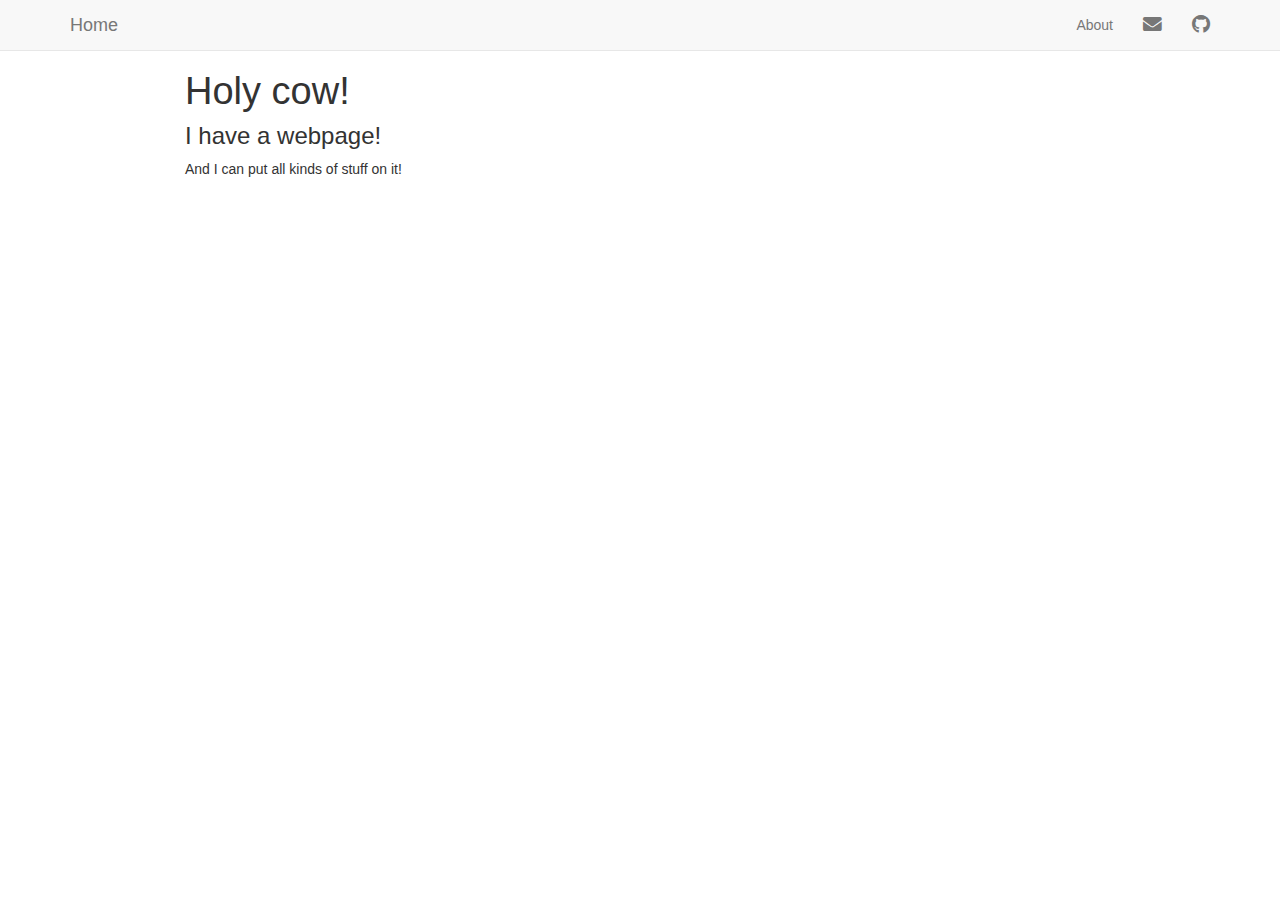
==== index.html @ f2ffde29 "Add files via upload" ====
<!DOCTYPE html>

<html xmlns="http://www.w3.org/1999/xhtml">

<head>

<meta charset="utf-8" />
<meta http-equiv="Content-Type" content="text/html; charset=utf-8" />
<meta name="generator" content="pandoc" />
<meta http-equiv="X-UA-Compatible" content="IE=EDGE" />




<title>Holy cow!</title>

<script src="site_libs/jquery-1.11.3/jquery.min.js"></script>
<meta name="viewport" content="width=device-width, initial-scale=1" />
<link href="site_libs/bootstrap-3.3.5/css/bootstrap.min.css" rel="stylesheet" />
<script src="site_libs/bootstrap-3.3.5/js/bootstrap.min.js"></script>
<script src="site_libs/bootstrap-3.3.5/shim/html5shiv.min.js"></script>
<script src="site_libs/bootstrap-3.3.5/shim/respond.min.js"></script>
<script src="site_libs/navigation-1.1/tabsets.js"></script>
<link href="site_libs/highlightjs-9.12.0/default.css" rel="stylesheet" />
<script src="site_libs/highlightjs-9.12.0/highlight.js"></script>
<link href="site_libs/font-awesome-5.1.0/css/all.css" rel="stylesheet" />
<link href="site_libs/font-awesome-5.1.0/css/v4-shims.css" rel="stylesheet" />

<style type="text/css">code{white-space: pre;}</style>
<style type="text/css">
  pre:not([class]) {
    background-color: white;
  }
</style>
<script type="text/javascript">
if (window.hljs) {
  hljs.configure({languages: []});
  hljs.initHighlightingOnLoad();
  if (document.readyState && document.readyState === "complete") {
    window.setTimeout(function() { hljs.initHighlighting(); }, 0);
  }
}
</script>



<style type="text/css">
h1 {
  font-size: 34px;
}
h1.title {
  font-size: 38px;
}
h2 {
  font-size: 30px;
}
h3 {
  font-size: 24px;
}
h4 {
  font-size: 18px;
}
h5 {
  font-size: 16px;
}
h6 {
  font-size: 12px;
}
.table th:not([align]) {
  text-align: left;
}
</style>




<style type = "text/css">
.main-container {
  max-width: 940px;
  margin-left: auto;
  margin-right: auto;
}
code {
  color: inherit;
  background-color: rgba(0, 0, 0, 0.04);
}
img {
  max-width:100%;
}
.tabbed-pane {
  padding-top: 12px;
}
.html-widget {
  margin-bottom: 20px;
}
button.code-folding-btn:focus {
  outline: none;
}
summary {
  display: list-item;
}
</style>


<style type="text/css">
/* padding for bootstrap navbar */
body {
  padding-top: 51px;
  padding-bottom: 40px;
}
/* offset scroll position for anchor links (for fixed navbar)  */
.section h1 {
  padding-top: 56px;
  margin-top: -56px;
}
.section h2 {
  padding-top: 56px;
  margin-top: -56px;
}
.section h3 {
  padding-top: 56px;
  margin-top: -56px;
}
.section h4 {
  padding-top: 56px;
  margin-top: -56px;
}
.section h5 {
  padding-top: 56px;
  margin-top: -56px;
}
.section h6 {
  padding-top: 56px;
  margin-top: -56px;
}
.dropdown-submenu {
  position: relative;
}
.dropdown-submenu>.dropdown-menu {
  top: 0;
  left: 100%;
  margin-top: -6px;
  margin-left: -1px;
  border-radius: 0 6px 6px 6px;
}
.dropdown-submenu:hover>.dropdown-menu {
  display: block;
}
.dropdown-submenu>a:after {
  display: block;
  content: " ";
  float: right;
  width: 0;
  height: 0;
  border-color: transparent;
  border-style: solid;
  border-width: 5px 0 5px 5px;
  border-left-color: #cccccc;
  margin-top: 5px;
  margin-right: -10px;
}
.dropdown-submenu:hover>a:after {
  border-left-color: #ffffff;
}
.dropdown-submenu.pull-left {
  float: none;
}
.dropdown-submenu.pull-left>.dropdown-menu {
  left: -100%;
  margin-left: 10px;
  border-radius: 6px 0 6px 6px;
}
</style>

<script>
// manage active state of menu based on current page
$(document).ready(function () {
  // active menu anchor
  href = window.location.pathname
  href = href.substr(href.lastIndexOf('/') + 1)
  if (href === "")
    href = "index.html";
  var menuAnchor = $('a[href="' + href + '"]');

  // mark it active
  menuAnchor.parent().addClass('active');

  // if it's got a parent navbar menu mark it active as well
  menuAnchor.closest('li.dropdown').addClass('active');
});
</script>

<!-- tabsets -->

<style type="text/css">
.tabset-dropdown > .nav-tabs {
  display: inline-table;
  max-height: 500px;
  min-height: 44px;
  overflow-y: auto;
  background: white;
  border: 1px solid #ddd;
  border-radius: 4px;
}

.tabset-dropdown > .nav-tabs > li.active:before {
  content: "";
  font-family: 'Glyphicons Halflings';
  display: inline-block;
  padding: 10px;
  border-right: 1px solid #ddd;
}

.tabset-dropdown > .nav-tabs.nav-tabs-open > li.active:before {
  content: "&#xe258;";
  border: none;
}

.tabset-dropdown > .nav-tabs.nav-tabs-open:before {
  content: "";
  font-family: 'Glyphicons Halflings';
  display: inline-block;
  padding: 10px;
  border-right: 1px solid #ddd;
}

.tabset-dropdown > .nav-tabs > li.active {
  display: block;
}

.tabset-dropdown > .nav-tabs > li > a,
.tabset-dropdown > .nav-tabs > li > a:focus,
.tabset-dropdown > .nav-tabs > li > a:hover {
  border: none;
  display: inline-block;
  border-radius: 4px;
}

.tabset-dropdown > .nav-tabs.nav-tabs-open > li {
  display: block;
  float: none;
}

.tabset-dropdown > .nav-tabs > li {
  display: none;
}
</style>

<!-- code folding -->




</head>

<body>


<div class="container-fluid main-container">




<div class="navbar navbar-default  navbar-fixed-top" role="navigation">
  <div class="container">
    <div class="navbar-header">
      <button type="button" class="navbar-toggle collapsed" data-toggle="collapse" data-target="#navbar">
        <span class="icon-bar"></span>
        <span class="icon-bar"></span>
        <span class="icon-bar"></span>
      </button>
      <a class="navbar-brand" href="index.html">Home</a>
    </div>
    <div id="navbar" class="navbar-collapse collapse">
      <ul class="nav navbar-nav">
        
      </ul>
      <ul class="nav navbar-nav navbar-right">
        <li>
  <a href="about.html">About</a>
</li>
<li>
  <a href="mailto:&lt;you@youremail.com&gt;">
    <span class="fa fa-envelope fa-lg"></span>
     
  </a>
</li>
<li>
  <a href="http://github.com/&lt;YOUR_GH_NAME&gt;/">
    <span class="fa fa-github fa-lg"></span>
     
  </a>
</li>
      </ul>
    </div><!--/.nav-collapse -->
  </div><!--/.container -->
</div><!--/.navbar -->

<div class="fluid-row" id="header">



<h1 class="title toc-ignore">Holy cow!</h1>

</div>


<div id="i-have-a-webpage" class="section level3">
<h3>I have a webpage!</h3>
<p>And I can put all kinds of stuff on it!</p>
</div>




</div>

<script>

// add bootstrap table styles to pandoc tables
function bootstrapStylePandocTables() {
  $('tr.header').parent('thead').parent('table').addClass('table table-condensed');
}
$(document).ready(function () {
  bootstrapStylePandocTables();
});


</script>

<!-- tabsets -->

<script>
$(document).ready(function () {
  window.buildTabsets("TOC");
});

$(document).ready(function () {
  $('.tabset-dropdown > .nav-tabs > li').click(function () {
    $(this).parent().toggleClass('nav-tabs-open')
  });
});
</script>

<!-- code folding -->


<!-- dynamically load mathjax for compatibility with self-contained -->
<script>
  (function () {
    var script = document.createElement("script");
    script.type = "text/javascript";
    script.src  = "https://mathjax.rstudio.com/latest/MathJax.js?config=TeX-AMS-MML_HTMLorMML";
    document.getElementsByTagName("head")[0].appendChild(script);
  })();
</script>

</body>
</html>
---- site_libs/highlightjs-9.12.0/default.css ----
.hljs-literal {
  color: #990073;
}

.hljs-number {
  color: #099;
}

.hljs-comment {
  color: #998;
  font-style: italic;
}

.hljs-keyword {
  color: #900;
  font-weight: bold;
}

.hljs-string {
  color: #d14;
}
---- site_libs/font-awesome-5.1.0/css/all.css ----
/*!
 * Font Awesome Free 5.1.0 by @fontawesome - https://fontawesome.com
 * License - https://fontawesome.com/license (Icons: CC BY 4.0, Fonts: SIL OFL 1.1, Code: MIT License)
 */
.fa,.fab,.fal,.far,.fas{-moz-osx-font-smoothing:grayscale;-webkit-font-smoothing:antialiased;display:inline-block;font-style:normal;font-variant:normal;text-rendering:auto;line-height:1}.fa-lg{font-size:1.33333em;line-height:.75em;vertical-align:-.0667em}.fa-xs{font-size:.75em}.fa-sm{font-size:.875em}.fa-1x{font-size:1em}.fa-2x{font-size:2em}.fa-3x{font-size:3em}.fa-4x{font-size:4em}.fa-5x{font-size:5em}.fa-6x{font-size:6em}.fa-7x{font-size:7em}.fa-8x{font-size:8em}.fa-9x{font-size:9em}.fa-10x{font-size:10em}.fa-fw{text-align:center;width:1.25em}.fa-ul{list-style-type:none;margin-left:2.5em;padding-left:0}.fa-ul>li{position:relative}.fa-li{left:-2em;position:absolute;text-align:center;width:2em;line-height:inherit}.fa-border{border:.08em solid #eee;border-radius:.1em;padding:.2em .25em .15em}.fa-pull-left{float:left}.fa-pull-right{float:right}.fa.fa-pull-left,.fab.fa-pull-left,.fal.fa-pull-left,.far.fa-pull-left,.fas.fa-pull-left{margin-right:.3em}.fa.fa-pull-right,.fab.fa-pull-right,.fal.fa-pull-right,.far.fa-pull-right,.fas.fa-pull-right{margin-left:.3em}.fa-spin{animation:a 2s infinite linear}.fa-pulse{animation:a 1s infinite steps(8)}@keyframes a{0%{transform:rotate(0deg)}to{transform:rotate(1turn)}}.fa-rotate-90{-ms-filter:"progid:DXImageTransform.Microsoft.BasicImage(rotation=1)";transform:rotate(90deg)}.fa-rotate-180{-ms-filter:"progid:DXImageTransform.Microsoft.BasicImage(rotation=2)";transform:rotate(180deg)}.fa-rotate-270{-ms-filter:"progid:DXImageTransform.Microsoft.BasicImage(rotation=3)";transform:rotate(270deg)}.fa-flip-horizontal{-ms-filter:"progid:DXImageTransform.Microsoft.BasicImage(rotation=0, mirror=1)";transform:scaleX(-1)}.fa-flip-vertical{transform:scaleY(-1)}.fa-flip-horizontal.fa-flip-vertical,.fa-flip-vertical{-ms-filter:"progid:DXImageTransform.Microsoft.BasicImage(rotation=2, mirror=1)"}.fa-flip-horizontal.fa-flip-vertical{transform:scale(-1)}:root .fa-flip-horizontal,:root .fa-flip-vertical,:root .fa-rotate-90,:root .fa-rotate-180,:root .fa-rotate-270{-webkit-filter:none;filter:none}.fa-stack{display:inline-block;height:2em;line-height:2em;position:relative;vertical-align:middle;width:2em}.fa-stack-1x,.fa-stack-2x{left:0;position:absolute;text-align:center;width:100%}.fa-stack-1x{line-height:inherit}.fa-stack-2x{font-size:2em}.fa-inverse{color:#fff}.fa-500px:before{content:"\f26e"}.fa-accessible-icon:before{content:"\f368"}.fa-accusoft:before{content:"\f369"}.fa-address-book:before{content:"\f2b9"}.fa-address-card:before{content:"\f2bb"}.fa-adjust:before{content:"\f042"}.fa-adn:before{content:"\f170"}.fa-adversal:before{content:"\f36a"}.fa-affiliatetheme:before{content:"\f36b"}.fa-algolia:before{content:"\f36c"}.fa-align-center:before{content:"\f037"}.fa-align-justify:before{content:"\f039"}.fa-align-left:before{content:"\f036"}.fa-align-right:before{content:"\f038"}.fa-allergies:before{content:"\f461"}.fa-amazon:before{content:"\f270"}.fa-amazon-pay:before{content:"\f42c"}.fa-ambulance:before{content:"\f0f9"}.fa-american-sign-language-interpreting:before{content:"\f2a3"}.fa-amilia:before{content:"\f36d"}.fa-anchor:before{content:"\f13d"}.fa-android:before{content:"\f17b"}.fa-angellist:before{content:"\f209"}.fa-angle-double-down:before{content:"\f103"}.fa-angle-double-left:before{content:"\f100"}.fa-angle-double-right:before{content:"\f101"}.fa-angle-double-up:before{content:"\f102"}.fa-angle-down:before{content:"\f107"}.fa-angle-left:before{content:"\f104"}.fa-angle-right:before{content:"\f105"}.fa-angle-up:before{content:"\f106"}.fa-angry:before{content:"\f556"}.fa-angrycreative:before{content:"\f36e"}.fa-angular:before{content:"\f420"}.fa-app-store:before{content:"\f36f"}.fa-app-store-ios:before{content:"\f370"}.fa-apper:before{content:"\f371"}.fa-apple:before{content:"\f179"}.fa-apple-pay:before{content:"\f415"}.fa-archive:before{content:"\f187"}.fa-archway:before{content:"\f557"}.fa-arrow-alt-circle-down:before{content:"\f358"}.fa-arrow-alt-circle-left:before{content:"\f359"}.fa-arrow-alt-circle-right:before{content:"\f35a"}.fa-arrow-alt-circle-up:before{content:"\f35b"}.fa-arrow-circle-down:before{content:"\f0ab"}.fa-arrow-circle-left:before{content:"\f0a8"}.fa-arrow-circle-right:before{content:"\f0a9"}.fa-arrow-circle-up:before{content:"\f0aa"}.fa-arrow-down:before{content:"\f063"}.fa-arrow-left:before{content:"\f060"}.fa-arrow-right:before{content:"\f061"}.fa-arrow-up:before{content:"\f062"}.fa-arrows-alt:before{content:"\f0b2"}.fa-arrows-alt-h:before{content:"\f337"}.fa-arrows-alt-v:before{content:"\f338"}.fa-assistive-listening-systems:before{content:"\f2a2"}.fa-asterisk:before{content:"\f069"}.fa-asymmetrik:before{content:"\f372"}.fa-at:before{content:"\f1fa"}.fa-atlas:before{content:"\f558"}.fa-audible:before{content:"\f373"}.fa-audio-description:before{content:"\f29e"}.fa-autoprefixer:before{content:"\f41c"}.fa-avianex:before{content:"\f374"}.fa-aviato:before{content:"\f421"}.fa-award:before{content:"\f559"}.fa-aws:before{content:"\f375"}.fa-backspace:before{content:"\f55a"}.fa-backward:before{content:"\f04a"}.fa-balance-scale:before{content:"\f24e"}.fa-ban:before{content:"\f05e"}.fa-band-aid:before{content:"\f462"}.fa-bandcamp:before{content:"\f2d5"}.fa-barcode:before{content:"\f02a"}.fa-bars:before{content:"\f0c9"}.fa-baseball-ball:before{content:"\f433"}.fa-basketball-ball:before{content:"\f434"}.fa-bath:before{content:"\f2cd"}.fa-battery-empty:before{content:"\f244"}.fa-battery-full:before{content:"\f240"}.fa-battery-half:before{content:"\f242"}.fa-battery-quarter:before{content:"\f243"}.fa-battery-three-quarters:before{content:"\f241"}.fa-bed:before{content:"\f236"}.fa-beer:before{content:"\f0fc"}.fa-behance:before{content:"\f1b4"}.fa-behance-square:before{content:"\f1b5"}.fa-bell:before{content:"\f0f3"}.fa-bell-slash:before{content:"\f1f6"}.fa-bezier-curve:before{content:"\f55b"}.fa-bicycle:before{content:"\f206"}.fa-bimobject:before{content:"\f378"}.fa-binoculars:before{content:"\f1e5"}.fa-birthday-cake:before{content:"\f1fd"}.fa-bitbucket:before{content:"\f171"}.fa-bitcoin:before{content:"\f379"}.fa-bity:before{content:"\f37a"}.fa-black-tie:before{content:"\f27e"}.fa-blackberry:before{content:"\f37b"}.fa-blender:before{content:"\f517"}.fa-blind:before{content:"\f29d"}.fa-blogger:before{content:"\f37c"}.fa-blogger-b:before{content:"\f37d"}.fa-bluetooth:before{content:"\f293"}.fa-bluetooth-b:before{content:"\f294"}.fa-bold:before{content:"\f032"}.fa-bolt:before{content:"\f0e7"}.fa-bomb:before{content:"\f1e2"}.fa-bong:before{content:"\f55c"}.fa-book:before{content:"\f02d"}.fa-book-open:before{content:"\f518"}.fa-bookmark:before{content:"\f02e"}.fa-bowling-ball:before{content:"\f436"}.fa-box:before{content:"\f466"}.fa-box-open:before{content:"\f49e"}.fa-boxes:before{content:"\f468"}.fa-braille:before{content:"\f2a1"}.fa-briefcase:before{content:"\f0b1"}.fa-briefcase-medical:before{content:"\f469"}.fa-broadcast-tower:before{content:"\f519"}.fa-broom:before{content:"\f51a"}.fa-brush:before{content:"\f55d"}.fa-btc:before{content:"\f15a"}.fa-bug:before{content:"\f188"}.fa-building:before{content:"\f1ad"}.fa-bullhorn:before{content:"\f0a1"}.fa-bullseye:before{content:"\f140"}.fa-burn:before{content:"\f46a"}.fa-buromobelexperte:before{content:"\f37f"}.fa-bus:before{content:"\f207"}.fa-bus-alt:before{content:"\f55e"}.fa-buysellads:before{content:"\f20d"}.fa-calculator:before{content:"\f1ec"}.fa-calendar:before{content:"\f133"}.fa-calendar-alt:before{content:"\f073"}.fa-calendar-check:before{content:"\f274"}.fa-calendar-minus:before{content:"\f272"}.fa-calendar-plus:before{content:"\f271"}.fa-calendar-times:before{content:"\f273"}.fa-camera:before{content:"\f030"}.fa-camera-retro:before{content:"\f083"}.fa-cannabis:before{content:"\f55f"}.fa-capsules:before{content:"\f46b"}.fa-car:before{content:"\f1b9"}.fa-caret-down:before{content:"\f0d7"}.fa-caret-left:before{content:"\f0d9"}.fa-caret-right:before{content:"\f0da"}.fa-caret-square-down:before{content:"\f150"}.fa-caret-square-left:before{content:"\f191"}.fa-caret-square-right:before{content:"\f152"}.fa-caret-square-up:before{content:"\f151"}.fa-caret-up:before{content:"\f0d8"}.fa-cart-arrow-down:before{content:"\f218"}.fa-cart-plus:before{content:"\f217"}.fa-cc-amazon-pay:before{content:"\f42d"}.fa-cc-amex:before{content:"\f1f3"}.fa-cc-apple-pay:before{content:"\f416"}.fa-cc-diners-club:before{content:"\f24c"}.fa-cc-discover:before{content:"\f1f2"}.fa-cc-jcb:before{content:"\f24b"}.fa-cc-mastercard:before{content:"\f1f1"}.fa-cc-paypal:before{content:"\f1f4"}.fa-cc-stripe:before{content:"\f1f5"}.fa-cc-visa:before{content:"\f1f0"}.fa-centercode:before{content:"\f380"}.fa-certificate:before{content:"\f0a3"}.fa-chalkboard:before{content:"\f51b"}.fa-chalkboard-teacher:before{content:"\f51c"}.fa-chart-area:before{content:"\f1fe"}.fa-chart-bar:before{content:"\f080"}.fa-chart-line:before{content:"\f201"}.fa-chart-pie:before{content:"\f200"}.fa-check:before{content:"\f00c"}.fa-check-circle:before{content:"\f058"}.fa-check-double:before{content:"\f560"}.fa-check-square:before{content:"\f14a"}.fa-chess:before{content:"\f439"}.fa-chess-bishop:before{content:"\f43a"}.fa-chess-board:before{content:"\f43c"}.fa-chess-king:before{content:"\f43f"}.fa-chess-knight:before{content:"\f441"}.fa-chess-pawn:before{content:"\f443"}.fa-chess-queen:before{content:"\f445"}.fa-chess-rook:before{content:"\f447"}.fa-chevron-circle-down:before{content:"\f13a"}.fa-chevron-circle-left:before{content:"\f137"}.fa-chevron-circle-right:before{content:"\f138"}.fa-chevron-circle-up:before{content:"\f139"}.fa-chevron-down:before{content:"\f078"}.fa-chevron-left:before{content:"\f053"}.fa-chevron-right:before{content:"\f054"}.fa-chevron-up:before{content:"\f077"}.fa-child:before{content:"\f1ae"}.fa-chrome:before{content:"\f268"}.fa-church:before{content:"\f51d"}.fa-circle:before{content:"\f111"}.fa-circle-notch:before{content:"\f1ce"}.fa-clipboard:before{content:"\f328"}.fa-clipboard-check:before{content:"\f46c"}.fa-clipboard-list:before{content:"\f46d"}.fa-clock:before{content:"\f017"}.fa-clone:before{content:"\f24d"}.fa-closed-captioning:before{content:"\f20a"}.fa-cloud:before{content:"\f0c2"}.fa-cloud-download-alt:before{content:"\f381"}.fa-cloud-upload-alt:before{content:"\f382"}.fa-cloudscale:before{content:"\f383"}.fa-cloudsmith:before{content:"\f384"}.fa-cloudversify:before{content:"\f385"}.fa-cocktail:before{content:"\f561"}.fa-code:before{content:"\f121"}.fa-code-branch:before{content:"\f126"}.fa-codepen:before{content:"\f1cb"}.fa-codiepie:before{content:"\f284"}.fa-coffee:before{content:"\f0f4"}.fa-cog:before{content:"\f013"}.fa-cogs:before{content:"\f085"}.fa-coins:before{content:"\f51e"}.fa-columns:before{content:"\f0db"}.fa-comment:before{content:"\f075"}.fa-comment-alt:before{content:"\f27a"}.fa-comment-dots:before{content:"\f4ad"}.fa-comment-slash:before{content:"\f4b3"}.fa-comments:before{content:"\f086"}.fa-compact-disc:before{content:"\f51f"}.fa-compass:before{content:"\f14e"}.fa-compress:before{content:"\f066"}.fa-concierge-bell:before{content:"\f562"}.fa-connectdevelop:before{content:"\f20e"}.fa-contao:before{content:"\f26d"}.fa-cookie:before{content:"\f563"}.fa-cookie-bite:before{content:"\f564"}.fa-copy:before{content:"\f0c5"}.fa-copyright:before{content:"\f1f9"}.fa-couch:before{content:"\f4b8"}.fa-cpanel:before{content:"\f388"}.fa-creative-commons:before{content:"\f25e"}.fa-creative-commons-by:before{content:"\f4e7"}.fa-creative-commons-nc:before{content:"\f4e8"}.fa-creative-commons-nc-eu:before{content:"\f4e9"}.fa-creative-commons-nc-jp:before{content:"\f4ea"}.fa-creative-commons-nd:before{content:"\f4eb"}.fa-creative-commons-pd:before{content:"\f4ec"}.fa-creative-commons-pd-alt:before{content:"\f4ed"}.fa-creative-commons-remix:before{content:"\f4ee"}.fa-creative-commons-sa:before{content:"\f4ef"}.fa-creative-commons-sampling:before{content:"\f4f0"}.fa-creative-commons-sampling-plus:before{content:"\f4f1"}.fa-creative-commons-share:before{content:"\f4f2"}.fa-credit-card:before{content:"\f09d"}.fa-crop:before{content:"\f125"}.fa-crop-alt:before{content:"\f565"}.fa-crosshairs:before{content:"\f05b"}.fa-crow:before{content:"\f520"}.fa-crown:before{content:"\f521"}.fa-css3:before{content:"\f13c"}.fa-css3-alt:before{content:"\f38b"}.fa-cube:before{content:"\f1b2"}.fa-cubes:before{content:"\f1b3"}.fa-cut:before{content:"\f0c4"}.fa-cuttlefish:before{content:"\f38c"}.fa-d-and-d:before{content:"\f38d"}.fa-dashcube:before{content:"\f210"}.fa-database:before{content:"\f1c0"}.fa-deaf:before{content:"\f2a4"}.fa-delicious:before{content:"\f1a5"}.fa-deploydog:before{content:"\f38e"}.fa-deskpro:before{content:"\f38f"}.fa-desktop:before{content:"\f108"}.fa-deviantart:before{content:"\f1bd"}.fa-diagnoses:before{content:"\f470"}.fa-dice:before{content:"\f522"}.fa-dice-five:before{content:"\f523"}.fa-dice-four:before{content:"\f524"}.fa-dice-one:before{content:"\f525"}.fa-dice-six:before{content:"\f526"}.fa-dice-three:before{content:"\f527"}.fa-dice-two:before{content:"\f528"}.fa-digg:before{content:"\f1a6"}.fa-digital-ocean:before{content:"\f391"}.fa-digital-tachograph:before{content:"\f566"}.fa-discord:before{content:"\f392"}.fa-discourse:before{content:"\f393"}.fa-divide:before{content:"\f529"}.fa-dizzy:before{content:"\f567"}.fa-dna:before{content:"\f471"}.fa-dochub:before{content:"\f394"}.fa-docker:before{content:"\f395"}.fa-dollar-sign:before{content:"\f155"}.fa-dolly:before{content:"\f472"}.fa-dolly-flatbed:before{content:"\f474"}.fa-donate:before{content:"\f4b9"}.fa-door-closed:before{content:"\f52a"}.fa-door-open:before{content:"\f52b"}.fa-dot-circle:before{content:"\f192"}.fa-dove:before{content:"\f4ba"}.fa-download:before{content:"\f019"}.fa-draft2digital:before{content:"\f396"}.fa-drafting-compass:before{content:"\f568"}.fa-dribbble:before{content:"\f17d"}.fa-dribbble-square:before{content:"\f397"}.fa-dropbox:before{content:"\f16b"}.fa-drum:before{content:"\f569"}.fa-drum-steelpan:before{content:"\f56a"}.fa-drupal:before{content:"\f1a9"}.fa-dumbbell:before{content:"\f44b"}.fa-dyalog:before{content:"\f399"}.fa-earlybirds:before{content:"\f39a"}.fa-ebay:before{content:"\f4f4"}.fa-edge:before{content:"\f282"}.fa-edit:before{content:"\f044"}.fa-eject:before{content:"\f052"}.fa-elementor:before{content:"\f430"}.fa-ellipsis-h:before{content:"\f141"}.fa-ellipsis-v:before{content:"\f142"}.fa-ember:before{content:"\f423"}.fa-empire:before{content:"\f1d1"}.fa-envelope:before{content:"\f0e0"}.fa-envelope-open:before{content:"\f2b6"}.fa-envelope-square:before{content:"\f199"}.fa-envira:before{content:"\f299"}.fa-equals:before{content:"\f52c"}.fa-eraser:before{content:"\f12d"}.fa-erlang:before{content:"\f39d"}.fa-ethereum:before{content:"\f42e"}.fa-etsy:before{content:"\f2d7"}.fa-euro-sign:before{content:"\f153"}.fa-exchange-alt:before{content:"\f362"}.fa-exclamation:before{content:"\f12a"}.fa-exclamation-circle:before{content:"\f06a"}.fa-exclamation-triangle:before{content:"\f071"}.fa-expand:before{content:"\f065"}.fa-expand-arrows-alt:before{content:"\f31e"}.fa-expeditedssl:before{content:"\f23e"}.fa-external-link-alt:before{content:"\f35d"}.fa-external-link-square-alt:before{content:"\f360"}.fa-eye:before{content:"\f06e"}.fa-eye-dropper:before{content:"\f1fb"}.fa-eye-slash:before{content:"\f070"}.fa-facebook:before{content:"\f09a"}.fa-facebook-f:before{content:"\f39e"}.fa-facebook-messenger:before{content:"\f39f"}.fa-facebook-square:before{content:"\f082"}.fa-fast-backward:before{content:"\f049"}.fa-fast-forward:before{content:"\f050"}.fa-fax:before{content:"\f1ac"}.fa-feather:before{content:"\f52d"}.fa-feather-alt:before{content:"\f56b"}.fa-female:before{content:"\f182"}.fa-fighter-jet:before{content:"\f0fb"}.fa-file:before{content:"\f15b"}.fa-file-alt:before{content:"\f15c"}.fa-file-archive:before{content:"\f1c6"}.fa-file-audio:before{content:"\f1c7"}.fa-file-code:before{content:"\f1c9"}.fa-file-contract:before{content:"\f56c"}.fa-file-download:before{content:"\f56d"}.fa-file-excel:before{content:"\f1c3"}.fa-file-export:before{content:"\f56e"}.fa-file-image:before{content:"\f1c5"}.fa-file-import:before{content:"\f56f"}.fa-file-invoice:before{content:"\f570"}.fa-file-invoice-dollar:before{content:"\f571"}.fa-file-medical:before{content:"\f477"}.fa-file-medical-alt:before{content:"\f478"}.fa-file-pdf:before{content:"\f1c1"}.fa-file-powerpoint:before{content:"\f1c4"}.fa-file-prescription:before{content:"\f572"}.fa-file-signature:before{content:"\f573"}.fa-file-upload:before{content:"\f574"}.fa-file-video:before{content:"\f1c8"}.fa-file-word:before{content:"\f1c2"}.fa-fill:before{content:"\f575"}.fa-fill-drip:before{content:"\f576"}.fa-film:before{content:"\f008"}.fa-filter:before{content:"\f0b0"}.fa-fingerprint:before{content:"\f577"}.fa-fire:before{content:"\f06d"}.fa-fire-extinguisher:before{content:"\f134"}.fa-firefox:before{content:"\f269"}.fa-first-aid:before{content:"\f479"}.fa-first-order:before{content:"\f2b0"}.fa-first-order-alt:before{content:"\f50a"}.fa-firstdraft:before{content:"\f3a1"}.fa-fish:before{content:"\f578"}.fa-flag:before{content:"\f024"}.fa-flag-checkered:before{content:"\f11e"}.fa-flask:before{content:"\f0c3"}.fa-flickr:before{content:"\f16e"}.fa-flipboard:before{content:"\f44d"}.fa-flushed:before{content:"\f579"}.fa-fly:before{content:"\f417"}.fa-folder:before{content:"\f07b"}.fa-folder-open:before{content:"\f07c"}.fa-font:before{content:"\f031"}.fa-font-awesome:before{content:"\f2b4"}.fa-font-awesome-alt:before{content:"\f35c"}.fa-font-awesome-flag:before{content:"\f425"}.fa-font-awesome-logo-full:before{content:"\f4e6"}.fa-fonticons:before{content:"\f280"}.fa-fonticons-fi:before{content:"\f3a2"}.fa-football-ball:before{content:"\f44e"}.fa-fort-awesome:before{content:"\f286"}.fa-fort-awesome-alt:before{content:"\f3a3"}.fa-forumbee:before{content:"\f211"}.fa-forward:before{content:"\f04e"}.fa-foursquare:before{content:"\f180"}.fa-free-code-camp:before{content:"\f2c5"}.fa-freebsd:before{content:"\f3a4"}.fa-frog:before{content:"\f52e"}.fa-frown:before{content:"\f119"}.fa-frown-open:before{content:"\f57a"}.fa-fulcrum:before{content:"\f50b"}.fa-futbol:before{content:"\f1e3"}.fa-galactic-republic:before{content:"\f50c"}.fa-galactic-senate:before{content:"\f50d"}.fa-gamepad:before{content:"\f11b"}.fa-gas-pump:before{content:"\f52f"}.fa-gavel:before{content:"\f0e3"}.fa-gem:before{content:"\f3a5"}.fa-genderless:before{content:"\f22d"}.fa-get-pocket:before{content:"\f265"}.fa-gg:before{content:"\f260"}.fa-gg-circle:before{content:"\f261"}.fa-gift:before{content:"\f06b"}.fa-git:before{content:"\f1d3"}.fa-git-square:before{content:"\f1d2"}.fa-github:before{content:"\f09b"}.fa-github-alt:before{content:"\f113"}.fa-github-square:before{content:"\f092"}.fa-gitkraken:before{content:"\f3a6"}.fa-gitlab:before{content:"\f296"}.fa-gitter:before{content:"\f426"}.fa-glass-martini:before{content:"\f000"}.fa-glass-martini-alt:before{content:"\f57b"}.fa-glasses:before{content:"\f530"}.fa-glide:before{content:"\f2a5"}.fa-glide-g:before{content:"\f2a6"}.fa-globe:before{content:"\f0ac"}.fa-globe-africa:before{content:"\f57c"}.fa-globe-americas:before{content:"\f57d"}.fa-globe-asia:before{content:"\f57e"}.fa-gofore:before{content:"\f3a7"}.fa-golf-ball:before{content:"\f450"}.fa-goodreads:before{content:"\f3a8"}.fa-goodreads-g:before{content:"\f3a9"}.fa-google:before{content:"\f1a0"}.fa-google-drive:before{content:"\f3aa"}.fa-google-play:before{content:"\f3ab"}.fa-google-plus:before{content:"\f2b3"}.fa-google-plus-g:before{content:"\f0d5"}.fa-google-plus-square:before{content:"\f0d4"}.fa-google-wallet:before{content:"\f1ee"}.fa-graduation-cap:before{content:"\f19d"}.fa-gratipay:before{content:"\f184"}.fa-grav:before{content:"\f2d6"}.fa-greater-than:before{content:"\f531"}.fa-greater-than-equal:before{content:"\f532"}.fa-grimace:before{content:"\f57f"}.fa-grin:before{content:"\f580"}.fa-grin-alt:before{content:"\f581"}.fa-grin-beam:before{content:"\f582"}.fa-grin-beam-sweat:before{content:"\f583"}.fa-grin-hearts:before{content:"\f584"}.fa-grin-squint:before{content:"\f585"}.fa-grin-squint-tears:before{content:"\f586"}.fa-grin-stars:before{content:"\f587"}.fa-grin-tears:before{content:"\f588"}.fa-grin-tongue:before{content:"\f589"}.fa-grin-tongue-squint:before{content:"\f58a"}.fa-grin-tongue-wink:before{content:"\f58b"}.fa-grin-wink:before{content:"\f58c"}.fa-grip-horizontal:before{content:"\f58d"}.fa-grip-vertical:before{content:"\f58e"}.fa-gripfire:before{content:"\f3ac"}.fa-grunt:before{content:"\f3ad"}.fa-gulp:before{content:"\f3ae"}.fa-h-square:before{content:"\f0fd"}.fa-hacker-news:before{content:"\f1d4"}.fa-hacker-news-square:before{content:"\f3af"}.fa-hand-holding:before{content:"\f4bd"}.fa-hand-holding-heart:before{content:"\f4be"}.fa-hand-holding-usd:before{content:"\f4c0"}.fa-hand-lizard:before{content:"\f258"}.fa-hand-paper:before{content:"\f256"}.fa-hand-peace:before{content:"\f25b"}.fa-hand-point-down:before{content:"\f0a7"}.fa-hand-point-left:before{content:"\f0a5"}.fa-hand-point-right:before{content:"\f0a4"}.fa-hand-point-up:before{content:"\f0a6"}.fa-hand-pointer:before{content:"\f25a"}.fa-hand-rock:before{content:"\f255"}.fa-hand-scissors:before{content:"\f257"}.fa-hand-spock:before{content:"\f259"}.fa-hands:before{content:"\f4c2"}.fa-hands-helping:before{content:"\f4c4"}.fa-handshake:before{content:"\f2b5"}.fa-hashtag:before{content:"\f292"}.fa-hdd:before{content:"\f0a0"}.fa-heading:before{content:"\f1dc"}.fa-headphones:before{content:"\f025"}.fa-headphones-alt:before{content:"\f58f"}.fa-headset:before{content:"\f590"}.fa-heart:before{content:"\f004"}.fa-heartbeat:before{content:"\f21e"}.fa-helicopter:before{content:"\f533"}.fa-highlighter:before{content:"\f591"}.fa-hips:before{content:"\f452"}.fa-hire-a-helper:before{content:"\f3b0"}.fa-history:before{content:"\f1da"}.fa-hockey-puck:before{content:"\f453"}.fa-home:before{content:"\f015"}.fa-hooli:before{content:"\f427"}.fa-hornbill:before{content:"\f592"}.fa-hospital:before{content:"\f0f8"}.fa-hospital-alt:before{content:"\f47d"}.fa-hospital-symbol:before{content:"\f47e"}.fa-hot-tub:before{content:"\f593"}.fa-hotel:before{content:"\f594"}.fa-hotjar:before{content:"\f3b1"}.fa-hourglass:before{content:"\f254"}.fa-hourglass-end:before{content:"\f253"}.fa-hourglass-half:before{content:"\f252"}.fa-hourglass-start:before{content:"\f251"}.fa-houzz:before{content:"\f27c"}.fa-html5:before{content:"\f13b"}.fa-hubspot:before{content:"\f3b2"}.fa-i-cursor:before{content:"\f246"}.fa-id-badge:before{content:"\f2c1"}.fa-id-card:before{content:"\f2c2"}.fa-id-card-alt:before{content:"\f47f"}.fa-image:before{content:"\f03e"}.fa-images:before{content:"\f302"}.fa-imdb:before{content:"\f2d8"}.fa-inbox:before{content:"\f01c"}.fa-indent:before{content:"\f03c"}.fa-industry:before{content:"\f275"}.fa-infinity:before{content:"\f534"}.fa-info:before{content:"\f129"}.fa-info-circle:before{content:"\f05a"}.fa-instagram:before{content:"\f16d"}.fa-internet-explorer:before{content:"\f26b"}.fa-ioxhost:before{content:"\f208"}.fa-italic:before{content:"\f033"}.fa-itunes:before{content:"\f3b4"}.fa-itunes-note:before{content:"\f3b5"}.fa-java:before{content:"\f4e4"}.fa-jedi-order:before{content:"\f50e"}.fa-jenkins:before{content:"\f3b6"}.fa-joget:before{content:"\f3b7"}.fa-joint:before{content:"\f595"}.fa-joomla:before{content:"\f1aa"}.fa-js:before{content:"\f3b8"}.fa-js-square:before{content:"\f3b9"}.fa-jsfiddle:before{content:"\f1cc"}.fa-key:before{content:"\f084"}.fa-keybase:before{content:"\f4f5"}.fa-keyboard:before{content:"\f11c"}.fa-keycdn:before{content:"\f3ba"}.fa-kickstarter:before{content:"\f3bb"}.fa-kickstarter-k:before{content:"\f3bc"}.fa-kiss:before{content:"\f596"}.fa-kiss-beam:before{content:"\f597"}.fa-kiss-wink-heart:before{content:"\f598"}.fa-kiwi-bird:before{content:"\f535"}.fa-korvue:before{content:"\f42f"}.fa-language:before{content:"\f1ab"}.fa-laptop:before{content:"\f109"}.fa-laravel:before{content:"\f3bd"}.fa-lastfm:before{content:"\f202"}.fa-lastfm-square:before{content:"\f203"}.fa-laugh:before{content:"\f599"}.fa-laugh-beam:before{content:"\f59a"}.fa-laugh-squint:before{content:"\f59b"}.fa-laugh-wink:before{content:"\f59c"}.fa-leaf:before{content:"\f06c"}.fa-leanpub:before{content:"\f212"}.fa-lemon:before{content:"\f094"}.fa-less:before{content:"\f41d"}.fa-less-than:before{content:"\f536"}.fa-less-than-equal:before{content:"\f537"}.fa-level-down-alt:before{content:"\f3be"}.fa-level-up-alt:before{content:"\f3bf"}.fa-life-ring:before{content:"\f1cd"}.fa-lightbulb:before{content:"\f0eb"}.fa-line:before{content:"\f3c0"}.fa-link:before{content:"\f0c1"}.fa-linkedin:before{content:"\f08c"}.fa-linkedin-in:before{content:"\f0e1"}.fa-linode:before{content:"\f2b8"}.fa-linux:before{content:"\f17c"}.fa-lira-sign:before{content:"\f195"}.fa-list:before{content:"\f03a"}.fa-list-alt:before{content:"\f022"}.fa-list-ol:before{content:"\f0cb"}.fa-list-ul:before{content:"\f0ca"}.fa-location-arrow:before{content:"\f124"}.fa-lock:before{content:"\f023"}.fa-lock-open:before{content:"\f3c1"}.fa-long-arrow-alt-down:before{content:"\f309"}.fa-long-arrow-alt-left:before{content:"\f30a"}.fa-long-arrow-alt-right:before{content:"\f30b"}.fa-long-arrow-alt-up:before{content:"\f30c"}.fa-low-vision:before{content:"\f2a8"}.fa-luggage-cart:before{content:"\f59d"}.fa-lyft:before{content:"\f3c3"}.fa-magento:before{content:"\f3c4"}.fa-magic:before{content:"\f0d0"}.fa-magnet:before{content:"\f076"}.fa-mailchimp:before{content:"\f59e"}.fa-male:before{content:"\f183"}.fa-mandalorian:before{content:"\f50f"}.fa-map:before{content:"\f279"}.fa-map-marked:before{content:"\f59f"}.fa-map-marked-alt:before{content:"\f5a0"}.fa-map-marker:before{content:"\f041"}.fa-map-marker-alt:before{content:"\f3c5"}.fa-map-pin:before{content:"\f276"}.fa-map-signs:before{content:"\f277"}.fa-marker:before{content:"\f5a1"}.fa-mars:before{content:"\f222"}.fa-mars-double:before{content:"\f227"}.fa-mars-stroke:before{content:"\f229"}.fa-mars-stroke-h:before{content:"\f22b"}.fa-mars-stroke-v:before{content:"\f22a"}.fa-mastodon:before{content:"\f4f6"}.fa-maxcdn:before{content:"\f136"}.fa-medal:before{content:"\f5a2"}.fa-medapps:before{content:"\f3c6"}.fa-medium:before{content:"\f23a"}.fa-medium-m:before{content:"\f3c7"}.fa-medkit:before{content:"\f0fa"}.fa-medrt:before{content:"\f3c8"}.fa-meetup:before{content:"\f2e0"}.fa-megaport:before{content:"\f5a3"}.fa-meh:before{content:"\f11a"}.fa-meh-blank:before{content:"\f5a4"}.fa-meh-rolling-eyes:before{content:"\f5a5"}.fa-memory:before{content:"\f538"}.fa-mercury:before{content:"\f223"}.fa-microchip:before{content:"\f2db"}.fa-microphone:before{content:"\f130"}.fa-microphone-alt:before{content:"\f3c9"}.fa-microphone-alt-slash:before{content:"\f539"}.fa-microphone-slash:before{content:"\f131"}.fa-microsoft:before{content:"\f3ca"}.fa-minus:before{content:"\f068"}.fa-minus-circle:before{content:"\f056"}.fa-minus-square:before{content:"\f146"}.fa-mix:before{content:"\f3cb"}.fa-mixcloud:before{content:"\f289"}.fa-mizuni:before{content:"\f3cc"}.fa-mobile:before{content:"\f10b"}.fa-mobile-alt:before{content:"\f3cd"}.fa-modx:before{content:"\f285"}.fa-monero:before{content:"\f3d0"}.fa-money-bill:before{content:"\f0d6"}.fa-money-bill-alt:before{content:"\f3d1"}.fa-money-bill-wave:before{content:"\f53a"}.fa-money-bill-wave-alt:before{content:"\f53b"}.fa-money-check:before{content:"\f53c"}.fa-money-check-alt:before{content:"\f53d"}.fa-monument:before{content:"\f5a6"}.fa-moon:before{content:"\f186"}.fa-mortar-pestle:before{content:"\f5a7"}.fa-motorcycle:before{content:"\f21c"}.fa-mouse-pointer:before{content:"\f245"}.fa-music:before{content:"\f001"}.fa-napster:before{content:"\f3d2"}.fa-neuter:before{content:"\f22c"}.fa-newspaper:before{content:"\f1ea"}.fa-nimblr:before{content:"\f5a8"}.fa-nintendo-switch:before{content:"\f418"}.fa-node:before{content:"\f419"}.fa-node-js:before{content:"\f3d3"}.fa-not-equal:before{content:"\f53e"}.fa-notes-medical:before{content:"\f481"}.fa-npm:before{content:"\f3d4"}.fa-ns8:before{content:"\f3d5"}.fa-nutritionix:before{content:"\f3d6"}.fa-object-group:before{content:"\f247"}.fa-object-ungroup:before{content:"\f248"}.fa-odnoklassniki:before{content:"\f263"}.fa-odnoklassniki-square:before{content:"\f264"}.fa-old-republic:before{content:"\f510"}.fa-opencart:before{content:"\f23d"}.fa-openid:before{content:"\f19b"}.fa-opera:before{content:"\f26a"}.fa-optin-monster:before{content:"\f23c"}.fa-osi:before{content:"\f41a"}.fa-outdent:before{content:"\f03b"}.fa-page4:before{content:"\f3d7"}.fa-pagelines:before{content:"\f18c"}.fa-paint-brush:before{content:"\f1fc"}.fa-paint-roller:before{content:"\f5aa"}.fa-palette:before{content:"\f53f"}.fa-palfed:before{content:"\f3d8"}.fa-pallet:before{content:"\f482"}.fa-paper-plane:before{content:"\f1d8"}.fa-paperclip:before{content:"\f0c6"}.fa-parachute-box:before{content:"\f4cd"}.fa-paragraph:before{content:"\f1dd"}.fa-parking:before{content:"\f540"}.fa-passport:before{content:"\f5ab"}.fa-paste:before{content:"\f0ea"}.fa-patreon:before{content:"\f3d9"}.fa-pause:before{content:"\f04c"}.fa-pause-circle:before{content:"\f28b"}.fa-paw:before{content:"\f1b0"}.fa-paypal:before{content:"\f1ed"}.fa-pen:before{content:"\f304"}.fa-pen-alt:before{content:"\f305"}.fa-pen-fancy:before{content:"\f5ac"}.fa-pen-nib:before{content:"\f5ad"}.fa-pen-square:before{content:"\f14b"}.fa-pencil-alt:before{content:"\f303"}.fa-pencil-ruler:before{content:"\f5ae"}.fa-people-carry:before{content:"\f4ce"}.fa-percent:before{content:"\f295"}.fa-percentage:before{content:"\f541"}.fa-periscope:before{content:"\f3da"}.fa-phabricator:before{content:"\f3db"}.fa-phoenix-framework:before{content:"\f3dc"}.fa-phoenix-squadron:before{content:"\f511"}.fa-phone:before{content:"\f095"}.fa-phone-slash:before{content:"\f3dd"}.fa-phone-square:before{content:"\f098"}.fa-phone-volume:before{content:"\f2a0"}.fa-php:before{content:"\f457"}.fa-pied-piper:before{content:"\f2ae"}.fa-pied-piper-alt:before{content:"\f1a8"}.fa-pied-piper-hat:before{content:"\f4e5"}.fa-pied-piper-pp:before{content:"\f1a7"}.fa-piggy-bank:before{content:"\f4d3"}.fa-pills:before{content:"\f484"}.fa-pinterest:before{content:"\f0d2"}.fa-pinterest-p:before{content:"\f231"}.fa-pinterest-square:before{content:"\f0d3"}.fa-plane:before{content:"\f072"}.fa-plane-arrival:before{content:"\f5af"}.fa-plane-departure:before{content:"\f5b0"}.fa-play:before{content:"\f04b"}.fa-play-circle:before{content:"\f144"}.fa-playstation:before{content:"\f3df"}.fa-plug:before{content:"\f1e6"}.fa-plus:before{content:"\f067"}.fa-plus-circle:before{content:"\f055"}.fa-plus-square:before{content:"\f0fe"}.fa-podcast:before{content:"\f2ce"}.fa-poo:before{content:"\f2fe"}.fa-portrait:before{content:"\f3e0"}.fa-pound-sign:before{content:"\f154"}.fa-power-off:before{content:"\f011"}.fa-prescription:before{content:"\f5b1"}.fa-prescription-bottle:before{content:"\f485"}.fa-prescription-bottle-alt:before{content:"\f486"}.fa-print:before{content:"\f02f"}.fa-procedures:before{content:"\f487"}.fa-product-hunt:before{content:"\f288"}.fa-project-diagram:before{content:"\f542"}.fa-pushed:before{content:"\f3e1"}.fa-puzzle-piece:before{content:"\f12e"}.fa-python:before{content:"\f3e2"}.fa-qq:before{content:"\f1d6"}.fa-qrcode:before{content:"\f029"}.fa-question:before{content:"\f128"}.fa-question-circle:before{content:"\f059"}.fa-quidditch:before{content:"\f458"}.fa-quinscape:before{content:"\f459"}.fa-quora:before{content:"\f2c4"}.fa-quote-left:before{content:"\f10d"}.fa-quote-right:before{content:"\f10e"}.fa-r-project:before{content:"\f4f7"}.fa-random:before{content:"\f074"}.fa-ravelry:before{content:"\f2d9"}.fa-react:before{content:"\f41b"}.fa-readme:before{content:"\f4d5"}.fa-rebel:before{content:"\f1d0"}.fa-receipt:before{content:"\f543"}.fa-recycle:before{content:"\f1b8"}.fa-red-river:before{content:"\f3e3"}.fa-reddit:before{content:"\f1a1"}.fa-reddit-alien:before{content:"\f281"}.fa-reddit-square:before{content:"\f1a2"}.fa-redo:before{content:"\f01e"}.fa-redo-alt:before{content:"\f2f9"}.fa-registered:before{content:"\f25d"}.fa-rendact:before{content:"\f3e4"}.fa-renren:before{content:"\f18b"}.fa-reply:before{content:"\f3e5"}.fa-reply-all:before{content:"\f122"}.fa-replyd:before{content:"\f3e6"}.fa-researchgate:before{content:"\f4f8"}.fa-resolving:before{content:"\f3e7"}.fa-retweet:before{content:"\f079"}.fa-ribbon:before{content:"\f4d6"}.fa-road:before{content:"\f018"}.fa-robot:before{content:"\f544"}.fa-rocket:before{content:"\f135"}.fa-rocketchat:before{content:"\f3e8"}.fa-rockrms:before{content:"\f3e9"}.fa-rss:before{content:"\f09e"}.fa-rss-square:before{content:"\f143"}.fa-ruble-sign:before{content:"\f158"}.fa-ruler:before{content:"\f545"}.fa-ruler-combined:before{content:"\f546"}.fa-ruler-horizontal:before{content:"\f547"}.fa-ruler-vertical:before{content:"\f548"}.fa-rupee-sign:before{content:"\f156"}.fa-sad-cry:before{content:"\f5b3"}.fa-sad-tear:before{content:"\f5b4"}.fa-safari:before{content:"\f267"}.fa-sass:before{content:"\f41e"}.fa-save:before{content:"\f0c7"}.fa-schlix:before{content:"\f3ea"}.fa-school:before{content:"\f549"}.fa-screwdriver:before{content:"\f54a"}.fa-scribd:before{content:"\f28a"}.fa-search:before{content:"\f002"}.fa-search-minus:before{content:"\f010"}.fa-search-plus:before{content:"\f00e"}.fa-searchengin:before{content:"\f3eb"}.fa-seedling:before{content:"\f4d8"}.fa-sellcast:before{content:"\f2da"}.fa-sellsy:before{content:"\f213"}.fa-server:before{content:"\f233"}.fa-servicestack:before{content:"\f3ec"}.fa-share:before{content:"\f064"}.fa-share-alt:before{content:"\f1e0"}.fa-share-alt-square:before{content:"\f1e1"}.fa-share-square:before{content:"\f14d"}.fa-shekel-sign:before{content:"\f20b"}.fa-shield-alt:before{content:"\f3ed"}.fa-ship:before{content:"\f21a"}.fa-shipping-fast:before{content:"\f48b"}.fa-shirtsinbulk:before{content:"\f214"}.fa-shoe-prints:before{content:"\f54b"}.fa-shopping-bag:before{content:"\f290"}.fa-shopping-basket:before{content:"\f291"}.fa-shopping-cart:before{content:"\f07a"}.fa-shopware:before{content:"\f5b5"}.fa-shower:before{content:"\f2cc"}.fa-shuttle-van:before{content:"\f5b6"}.fa-sign:before{content:"\f4d9"}.fa-sign-in-alt:before{content:"\f2f6"}.fa-sign-language:before{content:"\f2a7"}.fa-sign-out-alt:before{content:"\f2f5"}.fa-signal:before{content:"\f012"}.fa-signature:before{content:"\f5b7"}.fa-simplybuilt:before{content:"\f215"}.fa-sistrix:before{content:"\f3ee"}.fa-sitemap:before{content:"\f0e8"}.fa-sith:before{content:"\f512"}.fa-skull:before{content:"\f54c"}.fa-skyatlas:before{content:"\f216"}.fa-skype:before{content:"\f17e"}.fa-slack:before{content:"\f198"}.fa-slack-hash:before{content:"\f3ef"}.fa-sliders-h:before{content:"\f1de"}.fa-slideshare:before{content:"\f1e7"}.fa-smile:before{content:"\f118"}.fa-smile-beam:before{content:"\f5b8"}.fa-smile-wink:before{content:"\f4da"}.fa-smoking:before{content:"\f48d"}.fa-smoking-ban:before{content:"\f54d"}.fa-snapchat:before{content:"\f2ab"}.fa-snapchat-ghost:before{content:"\f2ac"}.fa-snapchat-square:before{content:"\f2ad"}.fa-snowflake:before{content:"\f2dc"}.fa-solar-panel:before{content:"\f5ba"}.fa-sort:before{content:"\f0dc"}.fa-sort-alpha-down:before{content:"\f15d"}.fa-sort-alpha-up:before{content:"\f15e"}.fa-sort-amount-down:before{content:"\f160"}.fa-sort-amount-up:before{content:"\f161"}.fa-sort-down:before{content:"\f0dd"}.fa-sort-numeric-down:before{content:"\f162"}.fa-sort-numeric-up:before{content:"\f163"}.fa-sort-up:before{content:"\f0de"}.fa-soundcloud:before{content:"\f1be"}.fa-spa:before{content:"\f5bb"}.fa-space-shuttle:before{content:"\f197"}.fa-speakap:before{content:"\f3f3"}.fa-spinner:before{content:"\f110"}.fa-splotch:before{content:"\f5bc"}.fa-spotify:before{content:"\f1bc"}.fa-spray-can:before{content:"\f5bd"}.fa-square:before{content:"\f0c8"}.fa-square-full:before{content:"\f45c"}.fa-squarespace:before{content:"\f5be"}.fa-stack-exchange:before{content:"\f18d"}.fa-stack-overflow:before{content:"\f16c"}.fa-stamp:before{content:"\f5bf"}.fa-star:before{content:"\f005"}.fa-star-half:before{content:"\f089"}.fa-star-half-alt:before{content:"\f5c0"}.fa-staylinked:before{content:"\f3f5"}.fa-steam:before{content:"\f1b6"}.fa-steam-square:before{content:"\f1b7"}.fa-steam-symbol:before{content:"\f3f6"}.fa-step-backward:before{content:"\f048"}.fa-step-forward:before{content:"\f051"}.fa-stethoscope:before{content:"\f0f1"}.fa-sticker-mule:before{content:"\f3f7"}.fa-sticky-note:before{content:"\f249"}.fa-stop:before{content:"\f04d"}.fa-stop-circle:before{content:"\f28d"}.fa-stopwatch:before{content:"\f2f2"}.fa-store:before{content:"\f54e"}.fa-store-alt:before{content:"\f54f"}.fa-strava:before{content:"\f428"}.fa-stream:before{content:"\f550"}.fa-street-view:before{content:"\f21d"}.fa-strikethrough:before{content:"\f0cc"}.fa-stripe:before{content:"\f429"}.fa-stripe-s:before{content:"\f42a"}.fa-stroopwafel:before{content:"\f551"}.fa-studiovinari:before{content:"\f3f8"}.fa-stumbleupon:before{content:"\f1a4"}.fa-stumbleupon-circle:before{content:"\f1a3"}.fa-subscript:before{content:"\f12c"}.fa-subway:before{content:"\f239"}.fa-suitcase:before{content:"\f0f2"}.fa-suitcase-rolling:before{content:"\f5c1"}.fa-sun:before{content:"\f185"}.fa-superpowers:before{content:"\f2dd"}.fa-superscript:before{content:"\f12b"}.fa-supple:before{content:"\f3f9"}.fa-surprise:before{content:"\f5c2"}.fa-swatchbook:before{content:"\f5c3"}.fa-swimmer:before{content:"\f5c4"}.fa-swimming-pool:before{content:"\f5c5"}.fa-sync:before{content:"\f021"}.fa-sync-alt:before{content:"\f2f1"}.fa-syringe:before{content:"\f48e"}.fa-table:before{content:"\f0ce"}.fa-table-tennis:before{content:"\f45d"}.fa-tablet:before{content:"\f10a"}.fa-tablet-alt:before{content:"\f3fa"}.fa-tablets:before{content:"\f490"}.fa-tachometer-alt:before{content:"\f3fd"}.fa-tag:before{content:"\f02b"}.fa-tags:before{content:"\f02c"}.fa-tape:before{content:"\f4db"}.fa-tasks:before{content:"\f0ae"}.fa-taxi:before{content:"\f1ba"}.fa-teamspeak:before{content:"\f4f9"}.fa-telegram:before{content:"\f2c6"}.fa-telegram-plane:before{content:"\f3fe"}.fa-tencent-weibo:before{content:"\f1d5"}.fa-terminal:before{content:"\f120"}.fa-text-height:before{content:"\f034"}.fa-text-width:before{content:"\f035"}.fa-th:before{content:"\f00a"}.fa-th-large:before{content:"\f009"}.fa-th-list:before{content:"\f00b"}.fa-themeco:before{content:"\f5c6"}.fa-themeisle:before{content:"\f2b2"}.fa-thermometer:before{content:"\f491"}.fa-thermometer-empty:before{content:"\f2cb"}.fa-thermometer-full:before{content:"\f2c7"}.fa-thermometer-half:before{content:"\f2c9"}.fa-thermometer-quarter:before{content:"\f2ca"}.fa-thermometer-three-quarters:before{content:"\f2c8"}.fa-thumbs-down:before{content:"\f165"}.fa-thumbs-up:before{content:"\f164"}.fa-thumbtack:before{content:"\f08d"}.fa-ticket-alt:before{content:"\f3ff"}.fa-times:before{content:"\f00d"}.fa-times-circle:before{content:"\f057"}.fa-tint:before{content:"\f043"}.fa-tint-slash:before{content:"\f5c7"}.fa-tired:before{content:"\f5c8"}.fa-toggle-off:before{content:"\f204"}.fa-toggle-on:before{content:"\f205"}.fa-toolbox:before{content:"\f552"}.fa-tooth:before{content:"\f5c9"}.fa-trade-federation:before{content:"\f513"}.fa-trademark:before{content:"\f25c"}.fa-train:before{content:"\f238"}.fa-transgender:before{content:"\f224"}.fa-transgender-alt:before{content:"\f225"}.fa-trash:before{content:"\f1f8"}.fa-trash-alt:before{content:"\f2ed"}.fa-tree:before{content:"\f1bb"}.fa-trello:before{content:"\f181"}.fa-tripadvisor:before{content:"\f262"}.fa-trophy:before{content:"\f091"}.fa-truck:before{content:"\f0d1"}.fa-truck-loading:before{content:"\f4de"}.fa-truck-moving:before{content:"\f4df"}.fa-tshirt:before{content:"\f553"}.fa-tty:before{content:"\f1e4"}.fa-tumblr:before{content:"\f173"}.fa-tumblr-square:before{content:"\f174"}.fa-tv:before{content:"\f26c"}.fa-twitch:before{content:"\f1e8"}.fa-twitter:before{content:"\f099"}.fa-twitter-square:before{content:"\f081"}.fa-typo3:before{content:"\f42b"}.fa-uber:before{content:"\f402"}.fa-uikit:before{content:"\f403"}.fa-umbrella:before{content:"\f0e9"}.fa-umbrella-beach:before{content:"\f5ca"}.fa-underline:before{content:"\f0cd"}.fa-undo:before{content:"\f0e2"}.fa-undo-alt:before{content:"\f2ea"}.fa-uniregistry:before{content:"\f404"}.fa-universal-access:before{content:"\f29a"}.fa-university:before{content:"\f19c"}.fa-unlink:before{content:"\f127"}.fa-unlock:before{content:"\f09c"}.fa-unlock-alt:before{content:"\f13e"}.fa-untappd:before{content:"\f405"}.fa-upload:before{content:"\f093"}.fa-usb:before{content:"\f287"}.fa-user:before{content:"\f007"}.fa-user-alt:before{content:"\f406"}.fa-user-alt-slash:before{content:"\f4fa"}.fa-user-astronaut:before{content:"\f4fb"}.fa-user-check:before{content:"\f4fc"}.fa-user-circle:before{content:"\f2bd"}.fa-user-clock:before{content:"\f4fd"}.fa-user-cog:before{content:"\f4fe"}.fa-user-edit:before{content:"\f4ff"}.fa-user-friends:before{content:"\f500"}.fa-user-graduate:before{content:"\f501"}.fa-user-lock:before{content:"\f502"}.fa-user-md:before{content:"\f0f0"}.fa-user-minus:before{content:"\f503"}.fa-user-ninja:before{content:"\f504"}.fa-user-plus:before{content:"\f234"}.fa-user-secret:before{content:"\f21b"}.fa-user-shield:before{content:"\f505"}.fa-user-slash:before{content:"\f506"}.fa-user-tag:before{content:"\f507"}.fa-user-tie:before{content:"\f508"}.fa-user-times:before{content:"\f235"}.fa-users:before{content:"\f0c0"}.fa-users-cog:before{content:"\f509"}.fa-ussunnah:before{content:"\f407"}.fa-utensil-spoon:before{content:"\f2e5"}.fa-utensils:before{content:"\f2e7"}.fa-vaadin:before{content:"\f408"}.fa-vector-square:before{content:"\f5cb"}.fa-venus:before{content:"\f221"}.fa-venus-double:before{content:"\f226"}.fa-venus-mars:before{content:"\f228"}.fa-viacoin:before{content:"\f237"}.fa-viadeo:before{content:"\f2a9"}.fa-viadeo-square:before{content:"\f2aa"}.fa-vial:before{content:"\f492"}.fa-vials:before{content:"\f493"}.fa-viber:before{content:"\f409"}.fa-video:before{content:"\f03d"}.fa-video-slash:before{content:"\f4e2"}.fa-vimeo:before{content:"\f40a"}.fa-vimeo-square:before{content:"\f194"}.fa-vimeo-v:before{content:"\f27d"}.fa-vine:before{content:"\f1ca"}.fa-vk:before{content:"\f189"}.fa-vnv:before{content:"\f40b"}.fa-volleyball-ball:before{content:"\f45f"}.fa-volume-down:before{content:"\f027"}.fa-volume-off:before{content:"\f026"}.fa-volume-up:before{content:"\f028"}.fa-vuejs:before{content:"\f41f"}.fa-walking:before{content:"\f554"}.fa-wallet:before{content:"\f555"}.fa-warehouse:before{content:"\f494"}.fa-weebly:before{content:"\f5cc"}.fa-weibo:before{content:"\f18a"}.fa-weight:before{content:"\f496"}.fa-weight-hanging:before{content:"\f5cd"}.fa-weixin:before{content:"\f1d7"}.fa-whatsapp:before{content:"\f232"}.fa-whatsapp-square:before{content:"\f40c"}.fa-wheelchair:before{content:"\f193"}.fa-whmcs:before{content:"\f40d"}.fa-wifi:before{content:"\f1eb"}.fa-wikipedia-w:before{content:"\f266"}.fa-window-close:before{content:"\f410"}.fa-window-maximize:before{content:"\f2d0"}.fa-window-minimize:before{content:"\f2d1"}.fa-window-restore:before{content:"\f2d2"}.fa-windows:before{content:"\f17a"}.fa-wine-glass:before{content:"\f4e3"}.fa-wine-glass-alt:before{content:"\f5ce"}.fa-wix:before{content:"\f5cf"}.fa-wolf-pack-battalion:before{content:"\f514"}.fa-won-sign:before{content:"\f159"}.fa-wordpress:before{content:"\f19a"}.fa-wordpress-simple:before{content:"\f411"}.fa-wpbeginner:before{content:"\f297"}.fa-wpexplorer:before{content:"\f2de"}.fa-wpforms:before{content:"\f298"}.fa-wrench:before{content:"\f0ad"}.fa-x-ray:before{content:"\f497"}.fa-xbox:before{content:"\f412"}.fa-xing:before{content:"\f168"}.fa-xing-square:before{content:"\f169"}.fa-y-combinator:before{content:"\f23b"}.fa-yahoo:before{content:"\f19e"}.fa-yandex:before{content:"\f413"}.fa-yandex-international:before{content:"\f414"}.fa-yelp:before{content:"\f1e9"}.fa-yen-sign:before{content:"\f157"}.fa-yoast:before{content:"\f2b1"}.fa-youtube:before{content:"\f167"}.fa-youtube-square:before{content:"\f431"}.sr-only{border:0;clip:rect(0,0,0,0);height:1px;margin:-1px;overflow:hidden;padding:0;position:absolute;width:1px}.sr-only-focusable:active,.sr-only-focusable:focus{clip:auto;height:auto;margin:0;overflow:visible;position:static;width:auto}@font-face{font-family:"Font Awesome 5 Brands";font-style:normal;font-weight:normal;src:url(../webfonts/fa-brands-400.eot);src:url(../webfonts/fa-brands-400.eot?#iefix) format("embedded-opentype"),url(../webfonts/fa-brands-400.woff2) format("woff2"),url(../webfonts/fa-brands-400.woff) format("woff"),url(../webfonts/fa-brands-400.ttf) format("truetype"),url(../webfonts/fa-brands-400.svg#fontawesome) format("svg")}.fab{font-family:"Font Awesome 5 Brands"}@font-face{font-family:"Font Awesome 5 Free";font-style:normal;font-weight:400;src:url(../webfonts/fa-regular-400.eot);src:url(../webfonts/fa-regular-400.eot?#iefix) format("embedded-opentype"),url(../webfonts/fa-regular-400.woff2) format("woff2"),url(../webfonts/fa-regular-400.woff) format("woff"),url(../webfonts/fa-regular-400.ttf) format("truetype"),url(../webfonts/fa-regular-400.svg#fontawesome) format("svg")}.far{font-weight:400}@font-face{font-family:"Font Awesome 5 Free";font-style:normal;font-weight:900;src:url(../webfonts/fa-solid-900.eot);src:url(../webfonts/fa-solid-900.eot?#iefix) format("embedded-opentype"),url(../webfonts/fa-solid-900.woff2) format("woff2"),url(../webfonts/fa-solid-900.woff) format("woff"),url(../webfonts/fa-solid-900.ttf) format("truetype"),url(../webfonts/fa-solid-900.svg#fontawesome) format("svg")}.fa,.far,.fas{font-family:"Font Awesome 5 Free"}.fa,.fas{font-weight:900}
---- site_libs/font-awesome-5.1.0/css/v4-shims.css ----
/*!
 * Font Awesome Free 5.1.0 by @fontawesome - https://fontawesome.com
 * License - https://fontawesome.com/license (Icons: CC BY 4.0, Fonts: SIL OFL 1.1, Code: MIT License)
 */
.fa.fa-glass:before {
  content: "\f000"; }

.fa.fa-meetup {
  font-family: 'Font Awesome 5 Brands';
  font-weight: 400; }

.fa.fa-star-o {
  font-family: 'Font Awesome 5 Free';
  font-weight: 400; }

.fa.fa-star-o:before {
  content: "\f005"; }

.fa.fa-remove:before {
  content: "\f00d"; }

.fa.fa-close:before {
  content: "\f00d"; }

.fa.fa-gear:before {
  content: "\f013"; }

.fa.fa-trash-o {
  font-family: 'Font Awesome 5 Free';
  font-weight: 400; }

.fa.fa-trash-o:before {
  content: "\f2ed"; }

.fa.fa-file-o {
  font-family: 'Font Awesome 5 Free';
  font-weight: 400; }

.fa.fa-file-o:before {
  content: "\f15b"; }

.fa.fa-clock-o {
  font-family: 'Font Awesome 5 Free';
  font-weight: 400; }

.fa.fa-clock-o:before {
  content: "\f017"; }

.fa.fa-arrow-circle-o-down {
  font-family: 'Font Awesome 5 Free';
  font-weight: 400; }

.fa.fa-arrow-circle-o-down:before {
  content: "\f358"; }

.fa.fa-arrow-circle-o-up {
  font-family: 'Font Awesome 5 Free';
  font-weight: 400; }

.fa.fa-arrow-circle-o-up:before {
  content: "\f35b"; }

.fa.fa-play-circle-o {
  font-family: 'Font Awesome 5 Free';
  font-weight: 400; }

.fa.fa-play-circle-o:before {
  content: "\f144"; }

.fa.fa-repeat:before {
  content: "\f01e"; }

.fa.fa-rotate-right:before {
  content: "\f01e"; }

.fa.fa-refresh:before {
  content: "\f021"; }

.fa.fa-list-alt {
  font-family: 'Font Awesome 5 Free';
  font-weight: 400; }

.fa.fa-dedent:before {
  content: "\f03b"; }

.fa.fa-video-camera:before {
  content: "\f03d"; }

.fa.fa-picture-o {
  font-family: 'Font Awesome 5 Free';
  font-weight: 400; }

.fa.fa-picture-o:before {
  content: "\f03e"; }

.fa.fa-photo {
  font-family: 'Font Awesome 5 Free';
  font-weight: 400; }

.fa.fa-photo:before {
  content: "\f03e"; }

.fa.fa-image {
  font-family: 'Font Awesome 5 Free';
  font-weight: 400; }

.fa.fa-image:before {
  content: "\f03e"; }

.fa.fa-pencil:before {
  content: "\f303"; }

.fa.fa-map-marker:before {
  content: "\f3c5"; }

.fa.fa-pencil-square-o {
  font-family: 'Font Awesome 5 Free';
  font-weight: 400; }

.fa.fa-pencil-square-o:before {
  content: "\f044"; }

.fa.fa-share-square-o {
  font-family: 'Font Awesome 5 Free';
  font-weight: 400; }

.fa.fa-share-square-o:before {
  content: "\f14d"; }

.fa.fa-check-square-o {
  font-family: 'Font Awesome 5 Free';
  font-weight: 400; }

.fa.fa-check-square-o:before {
  content: "\f14a"; }

.fa.fa-arrows:before {
  content: "\f0b2"; }

.fa.fa-times-circle-o {
  font-family: 'Font Awesome 5 Free';
  font-weight: 400; }

.fa.fa-times-circle-o:before {
  content: "\f057"; }

.fa.fa-check-circle-o {
  font-family: 'Font Awesome 5 Free';
  font-weight: 400; }

.fa.fa-check-circle-o:before {
  content: "\f058"; }

.fa.fa-mail-forward:before {
  content: "\f064"; }

.fa.fa-eye {
  font-family: 'Font Awesome 5 Free';
  font-weight: 400; }

.fa.fa-eye-slash {
  font-family: 'Font Awesome 5 Free';
  font-weight: 400; }

.fa.fa-warning:before {
  content: "\f071"; }

.fa.fa-calendar:before {
  content: "\f073"; }

.fa.fa-arrows-v:before {
  content: "\f338"; }

.fa.fa-arrows-h:before {
  content: "\f337"; }

.fa.fa-bar-chart {
  font-family: 'Font Awesome 5 Free';
  font-weight: 400; }

.fa.fa-bar-chart:before {
  content: "\f080"; }

.fa.fa-bar-chart-o {
  font-family: 'Font Awesome 5 Free';
  font-weight: 400; }

.fa.fa-bar-chart-o:before {
  content: "\f080"; }

.fa.fa-twitter-square {
  font-family: 'Font Awesome 5 Brands';
  font-weight: 400; }

.fa.fa-facebook-square {
  font-family: 'Font Awesome 5 Brands';
  font-weight: 400; }

.fa.fa-gears:before {
  content: "\f085"; }

.fa.fa-thumbs-o-up {
  font-family: 'Font Awesome 5 Free';
  font-weight: 400; }

.fa.fa-thumbs-o-up:before {
  content: "\f164"; }

.fa.fa-thumbs-o-down {
  font-family: 'Font Awesome 5 Free';
  font-weight: 400; }

.fa.fa-thumbs-o-down:before {
  content: "\f165"; }

.fa.fa-heart-o {
  font-family: 'Font Awesome 5 Free';
  font-weight: 400; }

.fa.fa-heart-o:before {
  content: "\f004"; }

.fa.fa-sign-out:before {
  content: "\f2f5"; }

.fa.fa-linkedin-square {
  font-family: 'Font Awesome 5 Brands';
  font-weight: 400; }

.fa.fa-linkedin-square:before {
  content: "\f08c"; }

.fa.fa-thumb-tack:before {
  content: "\f08d"; }

.fa.fa-external-link:before {
  content: "\f35d"; }

.fa.fa-sign-in:before {
  content: "\f2f6"; }

.fa.fa-github-square {
  font-family: 'Font Awesome 5 Brands';
  font-weight: 400; }

.fa.fa-lemon-o {
  font-family: 'Font Awesome 5 Free';
  font-weight: 400; }

.fa.fa-lemon-o:before {
  content: "\f094"; }

.fa.fa-square-o {
  font-family: 'Font Awesome 5 Free';
  font-weight: 400; }

.fa.fa-square-o:before {
  content: "\f0c8"; }

.fa.fa-bookmark-o {
  font-family: 'Font Awesome 5 Free';
  font-weight: 400; }

.fa.fa-bookmark-o:before {
  content: "\f02e"; }

.fa.fa-twitter {
  font-family: 'Font Awesome 5 Brands';
  font-weight: 400; }

.fa.fa-facebook {
  font-family: 'Font Awesome 5 Brands';
  font-weight: 400; }

.fa.fa-facebook:before {
  content: "\f39e"; }

.fa.fa-facebook-f {
  font-family: 'Font Awesome 5 Brands';
  font-weight: 400; }

.fa.fa-facebook-f:before {
  content: "\f39e"; }

.fa.fa-github {
  font-family: 'Font Awesome 5 Brands';
  font-weight: 400; }

.fa.fa-credit-card {
  font-family: 'Font Awesome 5 Free';
  font-weight: 400; }

.fa.fa-feed:before {
  content: "\f09e"; }

.fa.fa-hdd-o {
  font-family: 'Font Awesome 5 Free';
  font-weight: 400; }

.fa.fa-hdd-o:before {
  content: "\f0a0"; }

.fa.fa-hand-o-right {
  font-family: 'Font Awesome 5 Free';
  font-weight: 400; }

.fa.fa-hand-o-right:before {
  content: "\f0a4"; }

.fa.fa-hand-o-left {
  font-family: 'Font Awesome 5 Free';
  font-weight: 400; }

.fa.fa-hand-o-left:before {
  content: "\f0a5"; }

.fa.fa-hand-o-up {
  font-family: 'Font Awesome 5 Free';
  font-weight: 400; }

.fa.fa-hand-o-up:before {
  content: "\f0a6"; }

.fa.fa-hand-o-down {
  font-family: 'Font Awesome 5 Free';
  font-weight: 400; }

.fa.fa-hand-o-down:before {
  content: "\f0a7"; }

.fa.fa-arrows-alt:before {
  content: "\f31e"; }

.fa.fa-group:before {
  content: "\f0c0"; }

.fa.fa-chain:before {
  content: "\f0c1"; }

.fa.fa-scissors:before {
  content: "\f0c4"; }

.fa.fa-files-o {
  font-family: 'Font Awesome 5 Free';
  font-weight: 400; }

.fa.fa-files-o:before {
  content: "\f0c5"; }

.fa.fa-floppy-o {
  font-family: 'Font Awesome 5 Free';
  font-weight: 400; }

.fa.fa-floppy-o:before {
  content: "\f0c7"; }

.fa.fa-navicon:before {
  content: "\f0c9"; }

.fa.fa-reorder:before {
  content: "\f0c9"; }

.fa.fa-pinterest {
  font-family: 'Font Awesome 5 Brands';
  font-weight: 400; }

.fa.fa-pinterest-square {
  font-family: 'Font Awesome 5 Brands';
  font-weight: 400; }

.fa.fa-google-plus-square {
  font-family: 'Font Awesome 5 Brands';
  font-weight: 400; }

.fa.fa-google-plus {
  font-family: 'Font Awesome 5 Brands';
  font-weight: 400; }

.fa.fa-google-plus:before {
  content: "\f0d5"; }

.fa.fa-money {
  font-family: 'Font Awesome 5 Free';
  font-weight: 400; }

.fa.fa-money:before {
  content: "\f3d1"; }

.fa.fa-unsorted:before {
  content: "\f0dc"; }

.fa.fa-sort-desc:before {
  content: "\f0dd"; }

.fa.fa-sort-asc:before {
  content: "\f0de"; }

.fa.fa-linkedin {
  font-family: 'Font Awesome 5 Brands';
  font-weight: 400; }

.fa.fa-linkedin:before {
  content: "\f0e1"; }

.fa.fa-rotate-left:before {
  content: "\f0e2"; }

.fa.fa-legal:before {
  content: "\f0e3"; }

.fa.fa-tachometer:before {
  content: "\f3fd"; }

.fa.fa-dashboard:before {
  content: "\f3fd"; }

.fa.fa-comment-o {
  font-family: 'Font Awesome 5 Free';
  font-weight: 400; }

.fa.fa-comment-o:before {
  content: "\f075"; }

.fa.fa-comments-o {
  font-family: 'Font Awesome 5 Free';
  font-weight: 400; }

.fa.fa-comments-o:before {
  content: "\f086"; }

.fa.fa-flash:before {
  content: "\f0e7"; }

.fa.fa-clipboard {
  font-family: 'Font Awesome 5 Free';
  font-weight: 400; }

.fa.fa-paste {
  font-family: 'Font Awesome 5 Free';
  font-weight: 400; }

.fa.fa-paste:before {
  content: "\f328"; }

.fa.fa-lightbulb-o {
  font-family: 'Font Awesome 5 Free';
  font-weight: 400; }

.fa.fa-lightbulb-o:before {
  content: "\f0eb"; }

.fa.fa-exchange:before {
  content: "\f362"; }

.fa.fa-cloud-download:before {
  content: "\f381"; }

.fa.fa-cloud-upload:before {
  content: "\f382"; }

.fa.fa-bell-o {
  font-family: 'Font Awesome 5 Free';
  font-weight: 400; }

.fa.fa-bell-o:before {
  content: "\f0f3"; }

.fa.fa-cutlery:before {
  content: "\f2e7"; }

.fa.fa-file-text-o {
  font-family: 'Font Awesome 5 Free';
  font-weight: 400; }

.fa.fa-file-text-o:before {
  content: "\f15c"; }

.fa.fa-building-o {
  font-family: 'Font Awesome 5 Free';
  font-weight: 400; }

.fa.fa-building-o:before {
  content: "\f1ad"; }

.fa.fa-hospital-o {
  font-family: 'Font Awesome 5 Free';
  font-weight: 400; }

.fa.fa-hospital-o:before {
  content: "\f0f8"; }

.fa.fa-tablet:before {
  content: "\f3fa"; }

.fa.fa-mobile:before {
  content: "\f3cd"; }

.fa.fa-mobile-phone:before {
  content: "\f3cd"; }

.fa.fa-circle-o {
  font-family: 'Font Awesome 5 Free';
  font-weight: 400; }

.fa.fa-circle-o:before {
  content: "\f111"; }

.fa.fa-mail-reply:before {
  content: "\f3e5"; }

.fa.fa-github-alt {
  font-family: 'Font Awesome 5 Brands';
  font-weight: 400; }

.fa.fa-folder-o {
  font-family: 'Font Awesome 5 Free';
  font-weight: 400; }

.fa.fa-folder-o:before {
  content: "\f07b"; }

.fa.fa-folder-open-o {
  font-family: 'Font Awesome 5 Free';
  font-weight: 400; }

.fa.fa-folder-open-o:before {
  content: "\f07c"; }

.fa.fa-smile-o {
  font-family: 'Font Awesome 5 Free';
  font-weight: 400; }

.fa.fa-smile-o:before {
  content: "\f118"; }

.fa.fa-frown-o {
  font-family: 'Font Awesome 5 Free';
  font-weight: 400; }

.fa.fa-frown-o:before {
  content: "\f119"; }

.fa.fa-meh-o {
  font-family: 'Font Awesome 5 Free';
  font-weight: 400; }

.fa.fa-meh-o:before {
  content: "\f11a"; }

.fa.fa-keyboard-o {
  font-family: 'Font Awesome 5 Free';
  font-weight: 400; }

.fa.fa-keyboard-o:before {
  content: "\f11c"; }

.fa.fa-flag-o {
  font-family: 'Font Awesome 5 Free';
  font-weight: 400; }

.fa.fa-flag-o:before {
  content: "\f024"; }

.fa.fa-mail-reply-all:before {
  content: "\f122"; }

.fa.fa-star-half-o {
  font-family: 'Font Awesome 5 Free';
  font-weight: 400; }

.fa.fa-star-half-o:before {
  content: "\f089"; }

.fa.fa-star-half-empty {
  font-family: 'Font Awesome 5 Free';
  font-weight: 400; }

.fa.fa-star-half-empty:before {
  content: "\f089"; }

.fa.fa-star-half-full {
  font-family: 'Font Awesome 5 Free';
  font-weight: 400; }

.fa.fa-star-half-full:before {
  content: "\f089"; }

.fa.fa-code-fork:before {
  content: "\f126"; }

.fa.fa-chain-broken:before {
  content: "\f127"; }

.fa.fa-shield:before {
  content: "\f3ed"; }

.fa.fa-calendar-o {
  font-family: 'Font Awesome 5 Free';
  font-weight: 400; }

.fa.fa-calendar-o:before {
  content: "\f133"; }

.fa.fa-maxcdn {
  font-family: 'Font Awesome 5 Brands';
  font-weight: 400; }

.fa.fa-html5 {
  font-family: 'Font Awesome 5 Brands';
  font-weight: 400; }

.fa.fa-css3 {
  font-family: 'Font Awesome 5 Brands';
  font-weight: 400; }

.fa.fa-ticket:before {
  content: "\f3ff"; }

.fa.fa-minus-square-o {
  font-family: 'Font Awesome 5 Free';
  font-weight: 400; }

.fa.fa-minus-square-o:before {
  content: "\f146"; }

.fa.fa-level-up:before {
  content: "\f3bf"; }

.fa.fa-level-down:before {
  content: "\f3be"; }

.fa.fa-pencil-square:before {
  content: "\f14b"; }

.fa.fa-external-link-square:before {
  content: "\f360"; }

.fa.fa-compass {
  font-family: 'Font Awesome 5 Free';
  font-weight: 400; }

.fa.fa-caret-square-o-down {
  font-family: 'Font Awesome 5 Free';
  font-weight: 400; }

.fa.fa-caret-square-o-down:before {
  content: "\f150"; }

.fa.fa-toggle-down {
  font-family: 'Font Awesome 5 Free';
  font-weight: 400; }

.fa.fa-toggle-down:before {
  content: "\f150"; }

.fa.fa-caret-square-o-up {
  font-family: 'Font Awesome 5 Free';
  font-weight: 400; }

.fa.fa-caret-square-o-up:before {
  content: "\f151"; }

.fa.fa-toggle-up {
  font-family: 'Font Awesome 5 Free';
  font-weight: 400; }

.fa.fa-toggle-up:before {
  content: "\f151"; }

.fa.fa-caret-square-o-right {
  font-family: 'Font Awesome 5 Free';
  font-weight: 400; }

.fa.fa-caret-square-o-right:before {
  content: "\f152"; }

.fa.fa-toggle-right {
  font-family: 'Font Awesome 5 Free';
  font-weight: 400; }

.fa.fa-toggle-right:before {
  content: "\f152"; }

.fa.fa-eur:before {
  content: "\f153"; }

.fa.fa-euro:before {
  content: "\f153"; }

.fa.fa-gbp:before {
  content: "\f154"; }

.fa.fa-usd:before {
  content: "\f155"; }

.fa.fa-dollar:before {
  content: "\f155"; }

.fa.fa-inr:before {
  content: "\f156"; }

.fa.fa-rupee:before {
  content: "\f156"; }

.fa.fa-jpy:before {
  content: "\f157"; }

.fa.fa-cny:before {
  content: "\f157"; }

.fa.fa-rmb:before {
  content: "\f157"; }

.fa.fa-yen:before {
  content: "\f157"; }

.fa.fa-rub:before {
  content: "\f158"; }

.fa.fa-ruble:before {
  content: "\f158"; }

.fa.fa-rouble:before {
  content: "\f158"; }

.fa.fa-krw:before {
  content: "\f159"; }

.fa.fa-won:before {
  content: "\f159"; }

.fa.fa-btc {
  font-family: 'Font Awesome 5 Brands';
  font-weight: 400; }

.fa.fa-bitcoin {
  font-family: 'Font Awesome 5 Brands';
  font-weight: 400; }

.fa.fa-bitcoin:before {
  content: "\f15a"; }

.fa.fa-file-text:before {
  content: "\f15c"; }

.fa.fa-sort-alpha-asc:before {
  content: "\f15d"; }

.fa.fa-sort-alpha-desc:before {
  content: "\f15e"; }

.fa.fa-sort-amount-asc:before {
  content: "\f160"; }

.fa.fa-sort-amount-desc:before {
  content: "\f161"; }

.fa.fa-sort-numeric-asc:before {
  content: "\f162"; }

.fa.fa-sort-numeric-desc:before {
  content: "\f163"; }

.fa.fa-youtube-square {
  font-family: 'Font Awesome 5 Brands';
  font-weight: 400; }

.fa.fa-youtube {
  font-family: 'Font Awesome 5 Brands';
  font-weight: 400; }

.fa.fa-xing {
  font-family: 'Font Awesome 5 Brands';
  font-weight: 400; }

.fa.fa-xing-square {
  font-family: 'Font Awesome 5 Brands';
  font-weight: 400; }

.fa.fa-youtube-play {
  font-family: 'Font Awesome 5 Brands';
  font-weight: 400; }

.fa.fa-youtube-play:before {
  content: "\f167"; }

.fa.fa-dropbox {
  font-family: 'Font Awesome 5 Brands';
  font-weight: 400; }

.fa.fa-stack-overflow {
  font-family: 'Font Awesome 5 Brands';
  font-weight: 400; }

.fa.fa-instagram {
  font-family: 'Font Awesome 5 Brands';
  font-weight: 400; }

.fa.fa-flickr {
  font-family: 'Font Awesome 5 Brands';
  font-weight: 400; }

.fa.fa-adn {
  font-family: 'Font Awesome 5 Brands';
  font-weight: 400; }

.fa.fa-bitbucket {
  font-family: 'Font Awesome 5 Brands';
  font-weight: 400; }

.fa.fa-bitbucket-square {
  font-family: 'Font Awesome 5 Brands';
  font-weight: 400; }

.fa.fa-bitbucket-square:before {
  content: "\f171"; }

.fa.fa-tumblr {
  font-family: 'Font Awesome 5 Brands';
  font-weight: 400; }

.fa.fa-tumblr-square {
  font-family: 'Font Awesome 5 Brands';
  font-weight: 400; }

.fa.fa-long-arrow-down:before {
  content: "\f309"; }

.fa.fa-long-arrow-up:before {
  content: "\f30c"; }

.fa.fa-long-arrow-left:before {
  content: "\f30a"; }

.fa.fa-long-arrow-right:before {
  content: "\f30b"; }

.fa.fa-apple {
  font-family: 'Font Awesome 5 Brands';
  font-weight: 400; }

.fa.fa-windows {
  font-family: 'Font Awesome 5 Brands';
  font-weight: 400; }

.fa.fa-android {
  font-family: 'Font Awesome 5 Brands';
  font-weight: 400; }

.fa.fa-linux {
  font-family: 'Font Awesome 5 Brands';
  font-weight: 400; }

.fa.fa-dribbble {
  font-family: 'Font Awesome 5 Brands';
  font-weight: 400; }

.fa.fa-skype {
  font-family: 'Font Awesome 5 Brands';
  font-weight: 400; }

.fa.fa-foursquare {
  font-family: 'Font Awesome 5 Brands';
  font-weight: 400; }

.fa.fa-trello {
  font-family: 'Font Awesome 5 Brands';
  font-weight: 400; }

.fa.fa-gratipay {
  font-family: 'Font Awesome 5 Brands';
  font-weight: 400; }

.fa.fa-gittip {
  font-family: 'Font Awesome 5 Brands';
  font-weight: 400; }

.fa.fa-gittip:before {
  content: "\f184"; }

.fa.fa-sun-o {
  font-family: 'Font Awesome 5 Free';
  font-weight: 400; }

.fa.fa-sun-o:before {
  content: "\f185"; }

.fa.fa-moon-o {
  font-family: 'Font Awesome 5 Free';
  font-weight: 400; }

.fa.fa-moon-o:before {
  content: "\f186"; }

.fa.fa-vk {
  font-family: 'Font Awesome 5 Brands';
  font-weight: 400; }

.fa.fa-weibo {
  font-family: 'Font Awesome 5 Brands';
  font-weight: 400; }

.fa.fa-renren {
  font-family: 'Font Awesome 5 Brands';
  font-weight: 400; }

.fa.fa-pagelines {
  font-family: 'Font Awesome 5 Brands';
  font-weight: 400; }

.fa.fa-stack-exchange {
  font-family: 'Font Awesome 5 Brands';
  font-weight: 400; }

.fa.fa-arrow-circle-o-right {
  font-family: 'Font Awesome 5 Free';
  font-weight: 400; }

.fa.fa-arrow-circle-o-right:before {
  content: "\f35a"; }

.fa.fa-arrow-circle-o-left {
  font-family: 'Font Awesome 5 Free';
  font-weight: 400; }

.fa.fa-arrow-circle-o-left:before {
  content: "\f359"; }

.fa.fa-caret-square-o-left {
  font-family: 'Font Awesome 5 Free';
  font-weight: 400; }

.fa.fa-caret-square-o-left:before {
  content: "\f191"; }

.fa.fa-toggle-left {
  font-family: 'Font Awesome 5 Free';
  font-weight: 400; }

.fa.fa-toggle-left:before {
  content: "\f191"; }

.fa.fa-dot-circle-o {
  font-family: 'Font Awesome 5 Free';
  font-weight: 400; }

.fa.fa-dot-circle-o:before {
  content: "\f192"; }

.fa.fa-vimeo-square {
  font-family: 'Font Awesome 5 Brands';
  font-weight: 400; }

.fa.fa-try:before {
  content: "\f195"; }

.fa.fa-turkish-lira:before {
  content: "\f195"; }

.fa.fa-plus-square-o {
  font-family: 'Font Awesome 5 Free';
  font-weight: 400; }

.fa.fa-plus-square-o:before {
  content: "\f0fe"; }

.fa.fa-slack {
  font-family: 'Font Awesome 5 Brands';
  font-weight: 400; }

.fa.fa-wordpress {
  font-family: 'Font Awesome 5 Brands';
  font-weight: 400; }

.fa.fa-openid {
  font-family: 'Font Awesome 5 Brands';
  font-weight: 400; }

.fa.fa-institution:before {
  content: "\f19c"; }

.fa.fa-bank:before {
  content: "\f19c"; }

.fa.fa-mortar-board:before {
  content: "\f19d"; }

.fa.fa-yahoo {
  font-family: 'Font Awesome 5 Brands';
  font-weight: 400; }

.fa.fa-google {
  font-family: 'Font Awesome 5 Brands';
  font-weight: 400; }

.fa.fa-reddit {
  font-family: 'Font Awesome 5 Brands';
  font-weight: 400; }

.fa.fa-reddit-square {
  font-family: 'Font Awesome 5 Brands';
  font-weight: 400; }

.fa.fa-stumbleupon-circle {
  font-family: 'Font Awesome 5 Brands';
  font-weight: 400; }

.fa.fa-stumbleupon {
  font-family: 'Font Awesome 5 Brands';
  font-weight: 400; }

.fa.fa-delicious {
  font-family: 'Font Awesome 5 Brands';
  font-weight: 400; }

.fa.fa-digg {
  font-family: 'Font Awesome 5 Brands';
  font-weight: 400; }

.fa.fa-pied-piper-pp {
  font-family: 'Font Awesome 5 Brands';
  font-weight: 400; }

.fa.fa-pied-piper-alt {
  font-family: 'Font Awesome 5 Brands';
  font-weight: 400; }

.fa.fa-drupal {
  font-family: 'Font Awesome 5 Brands';
  font-weight: 400; }

.fa.fa-joomla {
  font-family: 'Font Awesome 5 Brands';
  font-weight: 400; }

.fa.fa-spoon:before {
  content: "\f2e5"; }

.fa.fa-behance {
  font-family: 'Font Awesome 5 Brands';
  font-weight: 400; }

.fa.fa-behance-square {
  font-family: 'Font Awesome 5 Brands';
  font-weight: 400; }

.fa.fa-steam {
  font-family: 'Font Awesome 5 Brands';
  font-weight: 400; }

.fa.fa-steam-square {
  font-family: 'Font Awesome 5 Brands';
  font-weight: 400; }

.fa.fa-automobile:before {
  content: "\f1b9"; }

.fa.fa-cab:before {
  content: "\f1ba"; }

.fa.fa-envelope-o {
  font-family: 'Font Awesome 5 Free';
  font-weight: 400; }

.fa.fa-envelope-o:before {
  content: "\f0e0"; }

.fa.fa-deviantart {
  font-family: 'Font Awesome 5 Brands';
  font-weight: 400; }

.fa.fa-soundcloud {
  font-family: 'Font Awesome 5 Brands';
  font-weight: 400; }

.fa.fa-file-pdf-o {
  font-family: 'Font Awesome 5 Free';
  font-weight: 400; }

.fa.fa-file-pdf-o:before {
  content: "\f1c1"; }

.fa.fa-file-word-o {
  font-family: 'Font Awesome 5 Free';
  font-weight: 400; }

.fa.fa-file-word-o:before {
  content: "\f1c2"; }

.fa.fa-file-excel-o {
  font-family: 'Font Awesome 5 Free';
  font-weight: 400; }

.fa.fa-file-excel-o:before {
  content: "\f1c3"; }

.fa.fa-file-powerpoint-o {
  font-family: 'Font Awesome 5 Free';
  font-weight: 400; }

.fa.fa-file-powerpoint-o:before {
  content: "\f1c4"; }

.fa.fa-file-image-o {
  font-family: 'Font Awesome 5 Free';
  font-weight: 400; }

.fa.fa-file-image-o:before {
  content: "\f1c5"; }

.fa.fa-file-photo-o {
  font-family: 'Font Awesome 5 Free';
  font-weight: 400; }

.fa.fa-file-photo-o:before {
  content: "\f1c5"; }

.fa.fa-file-picture-o {
  font-family: 'Font Awesome 5 Free';
  font-weight: 400; }

.fa.fa-file-picture-o:before {
  content: "\f1c5"; }

.fa.fa-file-archive-o {
  font-family: 'Font Awesome 5 Free';
  font-weight: 400; }

.fa.fa-file-archive-o:before {
  content: "\f1c6"; }

.fa.fa-file-zip-o {
  font-family: 'Font Awesome 5 Free';
  font-weight: 400; }

.fa.fa-file-zip-o:before {
  content: "\f1c6"; }

.fa.fa-file-audio-o {
  font-family: 'Font Awesome 5 Free';
  font-weight: 400; }

.fa.fa-file-audio-o:before {
  content: "\f1c7"; }

.fa.fa-file-sound-o {
  font-family: 'Font Awesome 5 Free';
  font-weight: 400; }

.fa.fa-file-sound-o:before {
  content: "\f1c7"; }

.fa.fa-file-video-o {
  font-family: 'Font Awesome 5 Free';
  font-weight: 400; }

.fa.fa-file-video-o:before {
  content: "\f1c8"; }

.fa.fa-file-movie-o {
  font-family: 'Font Awesome 5 Free';
  font-weight: 400; }

.fa.fa-file-movie-o:before {
  content: "\f1c8"; }

.fa.fa-file-code-o {
  font-family: 'Font Awesome 5 Free';
  font-weight: 400; }

.fa.fa-file-code-o:before {
  content: "\f1c9"; }

.fa.fa-vine {
  font-family: 'Font Awesome 5 Brands';
  font-weight: 400; }

.fa.fa-codepen {
  font-family: 'Font Awesome 5 Brands';
  font-weight: 400; }

.fa.fa-jsfiddle {
  font-family: 'Font Awesome 5 Brands';
  font-weight: 400; }

.fa.fa-life-ring {
  font-family: 'Font Awesome 5 Free';
  font-weight: 400; }

.fa.fa-life-bouy {
  font-family: 'Font Awesome 5 Free';
  font-weight: 400; }

.fa.fa-life-bouy:before {
  content: "\f1cd"; }

.fa.fa-life-buoy {
  font-family: 'Font Awesome 5 Free';
  font-weight: 400; }

.fa.fa-life-buoy:before {
  content: "\f1cd"; }

.fa.fa-life-saver {
  font-family: 'Font Awesome 5 Free';
  font-weight: 400; }

.fa.fa-life-saver:before {
  content: "\f1cd"; }

.fa.fa-support {
  font-family: 'Font Awesome 5 Free';
  font-weight: 400; }

.fa.fa-support:before {
  content: "\f1cd"; }

.fa.fa-circle-o-notch:before {
  content: "\f1ce"; }

.fa.fa-rebel {
  font-family: 'Font Awesome 5 Brands';
  font-weight: 400; }

.fa.fa-ra {
  font-family: 'Font Awesome 5 Brands';
  font-weight: 400; }

.fa.fa-ra:before {
  content: "\f1d0"; }

.fa.fa-resistance {
  font-family: 'Font Awesome 5 Brands';
  font-weight: 400; }

.fa.fa-resistance:before {
  content: "\f1d0"; }

.fa.fa-empire {
  font-family: 'Font Awesome 5 Brands';
  font-weight: 400; }

.fa.fa-ge {
  font-family: 'Font Awesome 5 Brands';
  font-weight: 400; }

.fa.fa-ge:before {
  content: "\f1d1"; }

.fa.fa-git-square {
  font-family: 'Font Awesome 5 Brands';
  font-weight: 400; }

.fa.fa-git {
  font-family: 'Font Awesome 5 Brands';
  font-weight: 400; }

.fa.fa-hacker-news {
  font-family: 'Font Awesome 5 Brands';
  font-weight: 400; }

.fa.fa-y-combinator-square {
  font-family: 'Font Awesome 5 Brands';
  font-weight: 400; }

.fa.fa-y-combinator-square:before {
  content: "\f1d4"; }

.fa.fa-yc-square {
  font-family: 'Font Awesome 5 Brands';
  font-weight: 400; }

.fa.fa-yc-square:before {
  content: "\f1d4"; }

.fa.fa-tencent-weibo {
  font-family: 'Font Awesome 5 Brands';
  font-weight: 400; }

.fa.fa-qq {
  font-family: 'Font Awesome 5 Brands';
  font-weight: 400; }

.fa.fa-weixin {
  font-family: 'Font Awesome 5 Brands';
  font-weight: 400; }

.fa.fa-wechat {
  font-family: 'Font Awesome 5 Brands';
  font-weight: 400; }

.fa.fa-wechat:before {
  content: "\f1d7"; }

.fa.fa-send:before {
  content: "\f1d8"; }

.fa.fa-paper-plane-o {
  font-family: 'Font Awesome 5 Free';
  font-weight: 400; }

.fa.fa-paper-plane-o:before {
  content: "\f1d8"; }

.fa.fa-send-o {
  font-family: 'Font Awesome 5 Free';
  font-weight: 400; }

.fa.fa-send-o:before {
  content: "\f1d8"; }

.fa.fa-circle-thin {
  font-family: 'Font Awesome 5 Free';
  font-weight: 400; }

.fa.fa-circle-thin:before {
  content: "\f111"; }

.fa.fa-header:before {
  content: "\f1dc"; }

.fa.fa-sliders:before {
  content: "\f1de"; }

.fa.fa-futbol-o {
  font-family: 'Font Awesome 5 Free';
  font-weight: 400; }

.fa.fa-futbol-o:before {
  content: "\f1e3"; }

.fa.fa-soccer-ball-o {
  font-family: 'Font Awesome 5 Free';
  font-weight: 400; }

.fa.fa-soccer-ball-o:before {
  content: "\f1e3"; }

.fa.fa-slideshare {
  font-family: 'Font Awesome 5 Brands';
  font-weight: 400; }

.fa.fa-twitch {
  font-family: 'Font Awesome 5 Brands';
  font-weight: 400; }

.fa.fa-yelp {
  font-family: 'Font Awesome 5 Brands';
  font-weight: 400; }

.fa.fa-newspaper-o {
  font-family: 'Font Awesome 5 Free';
  font-weight: 400; }

.fa.fa-newspaper-o:before {
  content: "\f1ea"; }

.fa.fa-paypal {
  font-family: 'Font Awesome 5 Brands';
  font-weight: 400; }

.fa.fa-google-wallet {
  font-family: 'Font Awesome 5 Brands';
  font-weight: 400; }

.fa.fa-cc-visa {
  font-family: 'Font Awesome 5 Brands';
  font-weight: 400; }

.fa.fa-cc-mastercard {
  font-family: 'Font Awesome 5 Brands';
  font-weight: 400; }

.fa.fa-cc-discover {
  font-family: 'Font Awesome 5 Brands';
  font-weight: 400; }

.fa.fa-cc-amex {
  font-family: 'Font Awesome 5 Brands';
  font-weight: 400; }

.fa.fa-cc-paypal {
  font-family: 'Font Awesome 5 Brands';
  font-weight: 400; }

.fa.fa-cc-stripe {
  font-family: 'Font Awesome 5 Brands';
  font-weight: 400; }

.fa.fa-bell-slash-o {
  font-family: 'Font Awesome 5 Free';
  font-weight: 400; }

.fa.fa-bell-slash-o:before {
  content: "\f1f6"; }

.fa.fa-trash:before {
  content: "\f2ed"; }

.fa.fa-copyright {
  font-family: 'Font Awesome 5 Free';
  font-weight: 400; }

.fa.fa-eyedropper:before {
  content: "\f1fb"; }

.fa.fa-area-chart:before {
  content: "\f1fe"; }

.fa.fa-pie-chart:before {
  content: "\f200"; }

.fa.fa-line-chart:before {
  content: "\f201"; }

.fa.fa-lastfm {
  font-family: 'Font Awesome 5 Brands';
  font-weight: 400; }

.fa.fa-lastfm-square {
  font-family: 'Font Awesome 5 Brands';
  font-weight: 400; }

.fa.fa-ioxhost {
  font-family: 'Font Awesome 5 Brands';
  font-weight: 400; }

.fa.fa-angellist {
  font-family: 'Font Awesome 5 Brands';
  font-weight: 400; }

.fa.fa-cc {
  font-family: 'Font Awesome 5 Free';
  font-weight: 400; }

.fa.fa-cc:before {
  content: "\f20a"; }

.fa.fa-ils:before {
  content: "\f20b"; }

.fa.fa-shekel:before {
  content: "\f20b"; }

.fa.fa-sheqel:before {
  content: "\f20b"; }

.fa.fa-meanpath {
  font-family: 'Font Awesome 5 Brands';
  font-weight: 400; }

.fa.fa-meanpath:before {
  content: "\f2b4"; }

.fa.fa-buysellads {
  font-family: 'Font Awesome 5 Brands';
  font-weight: 400; }

.fa.fa-connectdevelop {
  font-family: 'Font Awesome 5 Brands';
  font-weight: 400; }

.fa.fa-dashcube {
  font-family: 'Font Awesome 5 Brands';
  font-weight: 400; }

.fa.fa-forumbee {
  font-family: 'Font Awesome 5 Brands';
  font-weight: 400; }

.fa.fa-leanpub {
  font-family: 'Font Awesome 5 Brands';
  font-weight: 400; }

.fa.fa-sellsy {
  font-family: 'Font Awesome 5 Brands';
  font-weight: 400; }

.fa.fa-shirtsinbulk {
  font-family: 'Font Awesome 5 Brands';
  font-weight: 400; }

.fa.fa-simplybuilt {
  font-family: 'Font Awesome 5 Brands';
  font-weight: 400; }

.fa.fa-skyatlas {
  font-family: 'Font Awesome 5 Brands';
  font-weight: 400; }

.fa.fa-diamond {
  font-family: 'Font Awesome 5 Free';
  font-weight: 400; }

.fa.fa-diamond:before {
  content: "\f3a5"; }

.fa.fa-intersex:before {
  content: "\f224"; }

.fa.fa-facebook-official {
  font-family: 'Font Awesome 5 Brands';
  font-weight: 400; }

.fa.fa-facebook-official:before {
  content: "\f09a"; }

.fa.fa-pinterest-p {
  font-family: 'Font Awesome 5 Brands';
  font-weight: 400; }

.fa.fa-whatsapp {
  font-family: 'Font Awesome 5 Brands';
  font-weight: 400; }

.fa.fa-hotel:before {
  content: "\f236"; }

.fa.fa-viacoin {
  font-family: 'Font Awesome 5 Brands';
  font-weight: 400; }

.fa.fa-medium {
  font-family: 'Font Awesome 5 Brands';
  font-weight: 400; }

.fa.fa-y-combinator {
  font-family: 'Font Awesome 5 Brands';
  font-weight: 400; }

.fa.fa-yc {
  font-family: 'Font Awesome 5 Brands';
  font-weight: 400; }

.fa.fa-yc:before {
  content: "\f23b"; }

.fa.fa-optin-monster {
  font-family: 'Font Awesome 5 Brands';
  font-weight: 400; }

.fa.fa-opencart {
  font-family: 'Font Awesome 5 Brands';
  font-weight: 400; }

.fa.fa-expeditedssl {
  font-family: 'Font Awesome 5 Brands';
  font-weight: 400; }

.fa.fa-battery-4:before {
  content: "\f240"; }

.fa.fa-battery:before {
  content: "\f240"; }

.fa.fa-battery-3:before {
  content: "\f241"; }

.fa.fa-battery-2:before {
  content: "\f242"; }

.fa.fa-battery-1:before {
  content: "\f243"; }

.fa.fa-battery-0:before {
  content: "\f244"; }

.fa.fa-object-group {
  font-family: 'Font Awesome 5 Free';
  font-weight: 400; }

.fa.fa-object-ungroup {
  font-family: 'Font Awesome 5 Free';
  font-weight: 400; }

.fa.fa-sticky-note-o {
  font-family: 'Font Awesome 5 Free';
  font-weight: 400; }

.fa.fa-sticky-note-o:before {
  content: "\f249"; }

.fa.fa-cc-jcb {
  font-family: 'Font Awesome 5 Brands';
  font-weight: 400; }

.fa.fa-cc-diners-club {
  font-family: 'Font Awesome 5 Brands';
  font-weight: 400; }

.fa.fa-clone {
  font-family: 'Font Awesome 5 Free';
  font-weight: 400; }

.fa.fa-hourglass-o {
  font-family: 'Font Awesome 5 Free';
  font-weight: 400; }

.fa.fa-hourglass-o:before {
  content: "\f254"; }

.fa.fa-hourglass-1:before {
  content: "\f251"; }

.fa.fa-hourglass-2:before {
  content: "\f252"; }

.fa.fa-hourglass-3:before {
  content: "\f253"; }

.fa.fa-hand-rock-o {
  font-family: 'Font Awesome 5 Free';
  font-weight: 400; }

.fa.fa-hand-rock-o:before {
  content: "\f255"; }

.fa.fa-hand-grab-o {
  font-family: 'Font Awesome 5 Free';
  font-weight: 400; }

.fa.fa-hand-grab-o:before {
  content: "\f255"; }

.fa.fa-hand-paper-o {
  font-family: 'Font Awesome 5 Free';
  font-weight: 400; }

.fa.fa-hand-paper-o:before {
  content: "\f256"; }

.fa.fa-hand-stop-o {
  font-family: 'Font Awesome 5 Free';
  font-weight: 400; }

.fa.fa-hand-stop-o:before {
  content: "\f256"; }

.fa.fa-hand-scissors-o {
  font-family: 'Font Awesome 5 Free';
  font-weight: 400; }

.fa.fa-hand-scissors-o:before {
  content: "\f257"; }

.fa.fa-hand-lizard-o {
  font-family: 'Font Awesome 5 Free';
  font-weight: 400; }

.fa.fa-hand-lizard-o:before {
  content: "\f258"; }

.fa.fa-hand-spock-o {
  font-family: 'Font Awesome 5 Free';
  font-weight: 400; }

.fa.fa-hand-spock-o:before {
  content: "\f259"; }

.fa.fa-hand-pointer-o {
  font-family: 'Font Awesome 5 Free';
  font-weight: 400; }

.fa.fa-hand-pointer-o:before {
  content: "\f25a"; }

.fa.fa-hand-peace-o {
  font-family: 'Font Awesome 5 Free';
  font-weight: 400; }

.fa.fa-hand-peace-o:before {
  content: "\f25b"; }

.fa.fa-registered {
  font-family: 'Font Awesome 5 Free';
  font-weight: 400; }

.fa.fa-creative-commons {
  font-family: 'Font Awesome 5 Brands';
  font-weight: 400; }

.fa.fa-gg {
  font-family: 'Font Awesome 5 Brands';
  font-weight: 400; }

.fa.fa-gg-circle {
  font-family: 'Font Awesome 5 Brands';
  font-weight: 400; }

.fa.fa-tripadvisor {
  font-family: 'Font Awesome 5 Brands';
  font-weight: 400; }

.fa.fa-odnoklassniki {
  font-family: 'Font Awesome 5 Brands';
  font-weight: 400; }

.fa.fa-odnoklassniki-square {
  font-family: 'Font Awesome 5 Brands';
  font-weight: 400; }

.fa.fa-get-pocket {
  font-family: 'Font Awesome 5 Brands';
  font-weight: 400; }

.fa.fa-wikipedia-w {
  font-family: 'Font Awesome 5 Brands';
  font-weight: 400; }

.fa.fa-safari {
  font-family: 'Font Awesome 5 Brands';
  font-weight: 400; }

.fa.fa-chrome {
  font-family: 'Font Awesome 5 Brands';
  font-weight: 400; }

.fa.fa-firefox {
  font-family: 'Font Awesome 5 Brands';
  font-weight: 400; }

.fa.fa-opera {
  font-family: 'Font Awesome 5 Brands';
  font-weight: 400; }

.fa.fa-internet-explorer {
  font-family: 'Font Awesome 5 Brands';
  font-weight: 400; }

.fa.fa-television:before {
  content: "\f26c"; }

.fa.fa-contao {
  font-family: 'Font Awesome 5 Brands';
  font-weight: 400; }

.fa.fa-500px {
  font-family: 'Font Awesome 5 Brands';
  font-weight: 400; }

.fa.fa-amazon {
  font-family: 'Font Awesome 5 Brands';
  font-weight: 400; }

.fa.fa-calendar-plus-o {
  font-family: 'Font Awesome 5 Free';
  font-weight: 400; }

.fa.fa-calendar-plus-o:before {
  content: "\f271"; }

.fa.fa-calendar-minus-o {
  font-family: 'Font Awesome 5 Free';
  font-weight: 400; }

.fa.fa-calendar-minus-o:before {
  content: "\f272"; }

.fa.fa-calendar-times-o {
  font-family: 'Font Awesome 5 Free';
  font-weight: 400; }

.fa.fa-calendar-times-o:before {
  content: "\f273"; }

.fa.fa-calendar-check-o {
  font-family: 'Font Awesome 5 Free';
  font-weight: 400; }

.fa.fa-calendar-check-o:before {
  content: "\f274"; }

.fa.fa-map-o {
  font-family: 'Font Awesome 5 Free';
  font-weight: 400; }

.fa.fa-map-o:before {
  content: "\f279"; }

.fa.fa-commenting {
  font-family: 'Font Awesome 5 Free';
  font-weight: 400; }

.fa.fa-commenting:before {
  content: "\f4ad"; }

.fa.fa-commenting-o {
  font-family: 'Font Awesome 5 Free';
  font-weight: 400; }

.fa.fa-commenting-o:before {
  content: "\f4ad"; }

.fa.fa-houzz {
  font-family: 'Font Awesome 5 Brands';
  font-weight: 400; }

.fa.fa-vimeo {
  font-family: 'Font Awesome 5 Brands';
  font-weight: 400; }

.fa.fa-vimeo:before {
  content: "\f27d"; }

.fa.fa-black-tie {
  font-family: 'Font Awesome 5 Brands';
  font-weight: 400; }

.fa.fa-fonticons {
  font-family: 'Font Awesome 5 Brands';
  font-weight: 400; }

.fa.fa-reddit-alien {
  font-family: 'Font Awesome 5 Brands';
  font-weight: 400; }

.fa.fa-edge {
  font-family: 'Font Awesome 5 Brands';
  font-weight: 400; }

.fa.fa-credit-card-alt:before {
  content: "\f09d"; }

.fa.fa-codiepie {
  font-family: 'Font Awesome 5 Brands';
  font-weight: 400; }

.fa.fa-modx {
  font-family: 'Font Awesome 5 Brands';
  font-weight: 400; }

.fa.fa-fort-awesome {
  font-family: 'Font Awesome 5 Brands';
  font-weight: 400; }

.fa.fa-usb {
  font-family: 'Font Awesome 5 Brands';
  font-weight: 400; }

.fa.fa-product-hunt {
  font-family: 'Font Awesome 5 Brands';
  font-weight: 400; }

.fa.fa-mixcloud {
  font-family: 'Font Awesome 5 Brands';
  font-weight: 400; }

.fa.fa-scribd {
  font-family: 'Font Awesome 5 Brands';
  font-weight: 400; }

.fa.fa-pause-circle-o {
  font-family: 'Font Awesome 5 Free';
  font-weight: 400; }

.fa.fa-pause-circle-o:before {
  content: "\f28b"; }

.fa.fa-stop-circle-o {
  font-family: 'Font Awesome 5 Free';
  font-weight: 400; }

.fa.fa-stop-circle-o:before {
  content: "\f28d"; }

.fa.fa-bluetooth {
  font-family: 'Font Awesome 5 Brands';
  font-weight: 400; }

.fa.fa-bluetooth-b {
  font-family: 'Font Awesome 5 Brands';
  font-weight: 400; }

.fa.fa-gitlab {
  font-family: 'Font Awesome 5 Brands';
  font-weight: 400; }

.fa.fa-wpbeginner {
  font-family: 'Font Awesome 5 Brands';
  font-weight: 400; }

.fa.fa-wpforms {
  font-family: 'Font Awesome 5 Brands';
  font-weight: 400; }

.fa.fa-envira {
  font-family: 'Font Awesome 5 Brands';
  font-weight: 400; }

.fa.fa-wheelchair-alt {
  font-family: 'Font Awesome 5 Brands';
  font-weight: 400; }

.fa.fa-wheelchair-alt:before {
  content: "\f368"; }

.fa.fa-question-circle-o {
  font-family: 'Font Awesome 5 Free';
  font-weight: 400; }

.fa.fa-question-circle-o:before {
  content: "\f059"; }

.fa.fa-volume-control-phone:before {
  content: "\f2a0"; }

.fa.fa-asl-interpreting:before {
  content: "\f2a3"; }

.fa.fa-deafness:before {
  content: "\f2a4"; }

.fa.fa-hard-of-hearing:before {
  content: "\f2a4"; }

.fa.fa-glide {
  font-family: 'Font Awesome 5 Brands';
  font-weight: 400; }

.fa.fa-glide-g {
  font-family: 'Font Awesome 5 Brands';
  font-weight: 400; }

.fa.fa-signing:before {
  content: "\f2a7"; }

.fa.fa-viadeo {
  font-family: 'Font Awesome 5 Brands';
  font-weight: 400; }

.fa.fa-viadeo-square {
  font-family: 'Font Awesome 5 Brands';
  font-weight: 400; }

.fa.fa-snapchat {
  font-family: 'Font Awesome 5 Brands';
  font-weight: 400; }

.fa.fa-snapchat-ghost {
  font-family: 'Font Awesome 5 Brands';
  font-weight: 400; }

.fa.fa-snapchat-square {
  font-family: 'Font Awesome 5 Brands';
  font-weight: 400; }

.fa.fa-pied-piper {
  font-family: 'Font Awesome 5 Brands';
  font-weight: 400; }

.fa.fa-first-order {
  font-family: 'Font Awesome 5 Brands';
  font-weight: 400; }

.fa.fa-yoast {
  font-family: 'Font Awesome 5 Brands';
  font-weight: 400; }

.fa.fa-themeisle {
  font-family: 'Font Awesome 5 Brands';
  font-weight: 400; }

.fa.fa-google-plus-official {
  font-family: 'Font Awesome 5 Brands';
  font-weight: 400; }

.fa.fa-google-plus-official:before {
  content: "\f2b3"; }

.fa.fa-google-plus-circle {
  font-family: 'Font Awesome 5 Brands';
  font-weight: 400; }

.fa.fa-google-plus-circle:before {
  content: "\f2b3"; }

.fa.fa-font-awesome {
  font-family: 'Font Awesome 5 Brands';
  font-weight: 400; }

.fa.fa-fa {
  font-family: 'Font Awesome 5 Brands';
  font-weight: 400; }

.fa.fa-fa:before {
  content: "\f2b4"; }

.fa.fa-handshake-o {
  font-family: 'Font Awesome 5 Free';
  font-weight: 400; }

.fa.fa-handshake-o:before {
  content: "\f2b5"; }

.fa.fa-envelope-open-o {
  font-family: 'Font Awesome 5 Free';
  font-weight: 400; }

.fa.fa-envelope-open-o:before {
  content: "\f2b6"; }

.fa.fa-linode {
  font-family: 'Font Awesome 5 Brands';
  font-weight: 400; }

.fa.fa-address-book-o {
  font-family: 'Font Awesome 5 Free';
  font-weight: 400; }

.fa.fa-address-book-o:before {
  content: "\f2b9"; }

.fa.fa-vcard:before {
  content: "\f2bb"; }

.fa.fa-address-card-o {
  font-family: 'Font Awesome 5 Free';
  font-weight: 400; }

.fa.fa-address-card-o:before {
  content: "\f2bb"; }

.fa.fa-vcard-o {
  font-family: 'Font Awesome 5 Free';
  font-weight: 400; }

.fa.fa-vcard-o:before {
  content: "\f2bb"; }

.fa.fa-user-circle-o {
  font-family: 'Font Awesome 5 Free';
  font-weight: 400; }

.fa.fa-user-circle-o:before {
  content: "\f2bd"; }

.fa.fa-user-o {
  font-family: 'Font Awesome 5 Free';
  font-weight: 400; }

.fa.fa-user-o:before {
  content: "\f007"; }

.fa.fa-id-badge {
  font-family: 'Font Awesome 5 Free';
  font-weight: 400; }

.fa.fa-drivers-license:before {
  content: "\f2c2"; }

.fa.fa-id-card-o {
  font-family: 'Font Awesome 5 Free';
  font-weight: 400; }

.fa.fa-id-card-o:before {
  content: "\f2c2"; }

.fa.fa-drivers-license-o {
  font-family: 'Font Awesome 5 Free';
  font-weight: 400; }

.fa.fa-drivers-license-o:before {
  content: "\f2c2"; }

.fa.fa-quora {
  font-family: 'Font Awesome 5 Brands';
  font-weight: 400; }

.fa.fa-free-code-camp {
  font-family: 'Font Awesome 5 Brands';
  font-weight: 400; }

.fa.fa-telegram {
  font-family: 'Font Awesome 5 Brands';
  font-weight: 400; }

.fa.fa-thermometer-4:before {
  content: "\f2c7"; }

.fa.fa-thermometer:before {
  content: "\f2c7"; }

.fa.fa-thermometer-3:before {
  content: "\f2c8"; }

.fa.fa-thermometer-2:before {
  content: "\f2c9"; }

.fa.fa-thermometer-1:before {
  content: "\f2ca"; }

.fa.fa-thermometer-0:before {
  content: "\f2cb"; }

.fa.fa-bathtub:before {
  content: "\f2cd"; }

.fa.fa-s15:before {
  content: "\f2cd"; }

.fa.fa-window-maximize {
  font-family: 'Font Awesome 5 Free';
  font-weight: 400; }

.fa.fa-window-restore {
  font-family: 'Font Awesome 5 Free';
  font-weight: 400; }

.fa.fa-times-rectangle:before {
  content: "\f410"; }

.fa.fa-window-close-o {
  font-family: 'Font Awesome 5 Free';
  font-weight: 400; }

.fa.fa-window-close-o:before {
  content: "\f410"; }

.fa.fa-times-rectangle-o {
  font-family: 'Font Awesome 5 Free';
  font-weight: 400; }

.fa.fa-times-rectangle-o:before {
  content: "\f410"; }

.fa.fa-bandcamp {
  font-family: 'Font Awesome 5 Brands';
  font-weight: 400; }

.fa.fa-grav {
  font-family: 'Font Awesome 5 Brands';
  font-weight: 400; }

.fa.fa-etsy {
  font-family: 'Font Awesome 5 Brands';
  font-weight: 400; }

.fa.fa-imdb {
  font-family: 'Font Awesome 5 Brands';
  font-weight: 400; }

.fa.fa-ravelry {
  font-family: 'Font Awesome 5 Brands';
  font-weight: 400; }

.fa.fa-eercast {
  font-family: 'Font Awesome 5 Brands';
  font-weight: 400; }

.fa.fa-eercast:before {
  content: "\f2da"; }

.fa.fa-snowflake-o {
  font-family: 'Font Awesome 5 Free';
  font-weight: 400; }

.fa.fa-snowflake-o:before {
  content: "\f2dc"; }

.fa.fa-superpowers {
  font-family: 'Font Awesome 5 Brands';
  font-weight: 400; }

.fa.fa-wpexplorer {
  font-family: 'Font Awesome 5 Brands';
  font-weight: 400; }

.fa.fa-spotify {
  font-family: 'Font Awesome 5 Brands';
  font-weight: 400; }
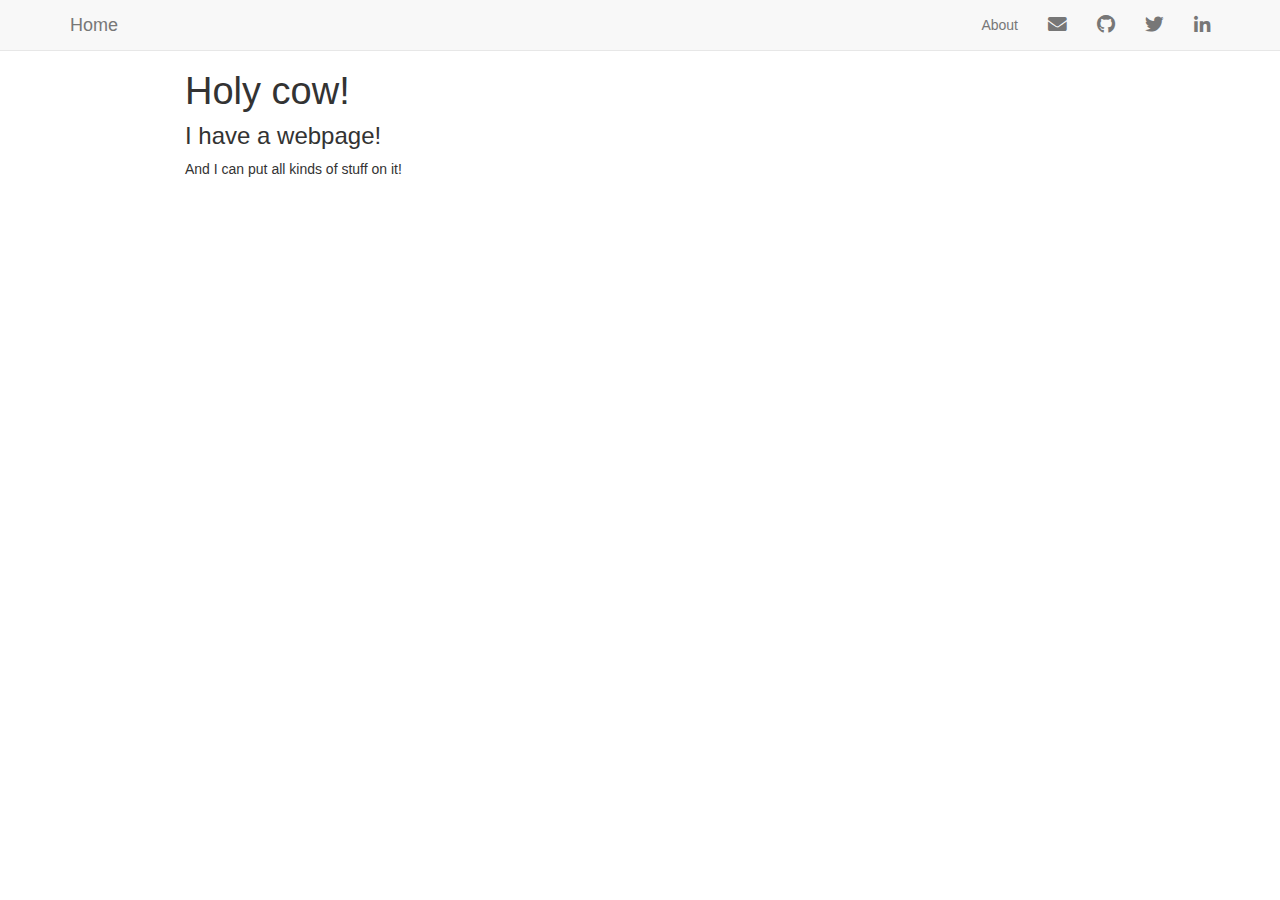
==== commit e88478e1: "Update: added linkedIn and Twitter icons" ====
--- a/index.html
+++ b/index.html
@@ -280,14 +280,26 @@
   <a href="about.html">About</a>
 </li>
 <li>
-  <a href="mailto:&lt;you@youremail.com&gt;">
+  <a href="mailto:&lt;parissyzhang@gmail.com&gt;">
     <span class="fa fa-envelope fa-lg"></span>
      
   </a>
 </li>
 <li>
-  <a href="http://github.com/&lt;YOUR_GH_NAME&gt;/">
+  <a href="http://github.com/parissy/">
     <span class="fa fa-github fa-lg"></span>
+     
+  </a>
+</li>
+<li>
+  <a href="https://twitter.com/PariSsy_Z">
+    <span class="fa fa-twitter fa-lg"></span>
+     
+  </a>
+</li>
+<li>
+  <a href="https://www.linkedin.com/in/parisyunyuezhang/">
+    <span class="fa fa-linkedin fa-lg"></span>
      
   </a>
 </li>
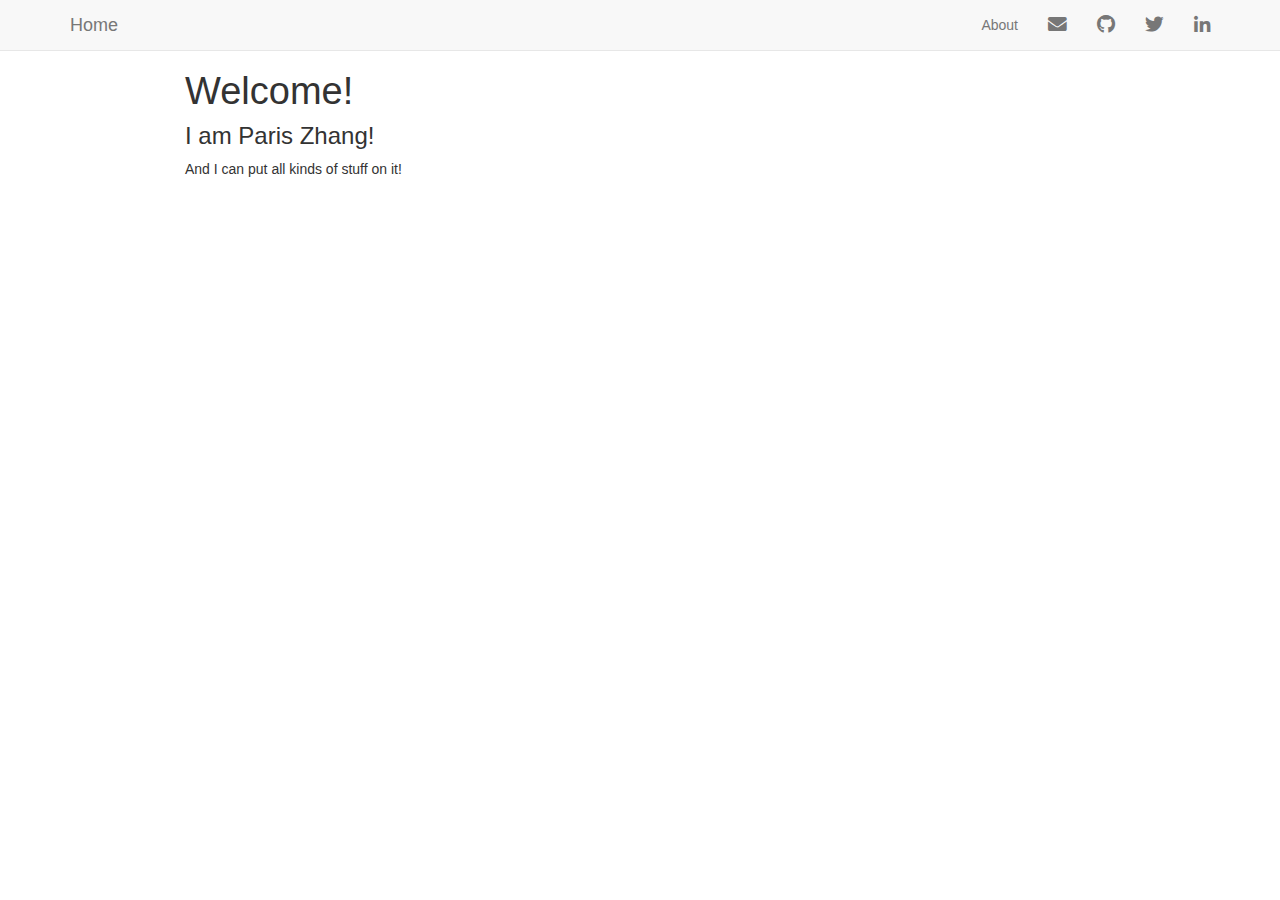
==== commit 7ae3c6b5: "Update" ====
--- a/index.html
+++ b/index.html
@@ -12,7 +12,7 @@
 
 
 
-<title>Holy cow!</title>
+<title>Welcome!</title>
 
 <script src="site_libs/jquery-1.11.3/jquery.min.js"></script>
 <meta name="viewport" content="width=device-width, initial-scale=1" />
@@ -312,13 +312,13 @@
 
 
 
-<h1 class="title toc-ignore">Holy cow!</h1>
+<h1 class="title toc-ignore">Welcome!</h1>
 
 </div>
 
 
-<div id="i-have-a-webpage" class="section level3">
-<h3>I have a webpage!</h3>
+<div id="i-am-paris-zhang" class="section level3">
+<h3>I am Paris Zhang!</h3>
 <p>And I can put all kinds of stuff on it!</p>
 </div>
 
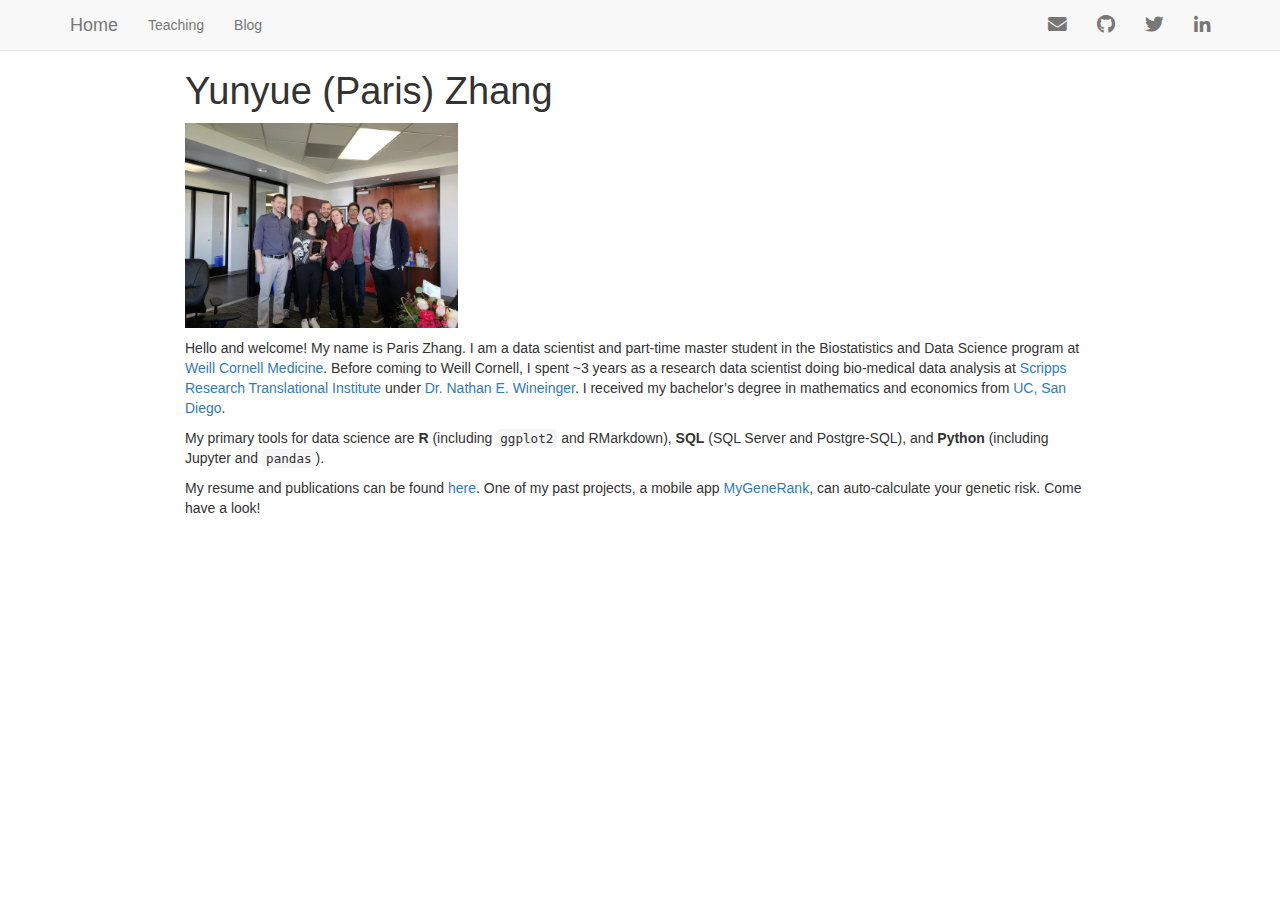
==== commit 99249aa7: "Update" ====
--- a/index.html
+++ b/index.html
@@ -12,7 +12,7 @@
 
 
 
-<title>Welcome!</title>
+<title>Yunyue (Paris) Zhang</title>
 
 <script src="site_libs/jquery-1.11.3/jquery.min.js"></script>
 <meta name="viewport" content="width=device-width, initial-scale=1" />
@@ -273,13 +273,15 @@
     </div>
     <div id="navbar" class="navbar-collapse collapse">
       <ul class="nav navbar-nav">
-        
+        <li>
+  <a href="teaching.html">Teaching</a>
+</li>
+<li>
+  <a href="blog.html">Blog</a>
+</li>
       </ul>
       <ul class="nav navbar-nav navbar-right">
         <li>
-  <a href="about.html">About</a>
-</li>
-<li>
   <a href="mailto:&lt;parissyzhang@gmail.com&gt;">
     <span class="fa fa-envelope fa-lg"></span>
      
@@ -312,15 +314,15 @@
 
 
 
-<h1 class="title toc-ignore">Welcome!</h1>
+<h1 class="title toc-ignore">Yunyue (Paris) Zhang</h1>
 
 </div>
 
 
-<div id="i-am-paris-zhang" class="section level3">
-<h3>I am Paris Zhang!</h3>
-<p>And I can put all kinds of stuff on it!</p>
-</div>
+<p><img src="images/scripps.jpg" width="30%" style="display: block; margin: auto auto auto 0;" /></p>
+<p>Hello and welcome! My name is Paris Zhang. I am a data scientist and part-time master student in the Biostatistics and Data Science program at <a href="https://weill.cornell.edu">Weill Cornell Medicine</a>. Before coming to Weill Cornell, I spent ~3 years as a research data scientist doing bio-medical data analysis at <a href="https://www.scripps.edu%20›%20science-and-medicine%20›%20translational-institute">Scripps Research Translational Institute</a> under <a href="https://www.scripps.edu/science-and-medicine/translational-institute/about/people/nathan-wineinger/">Dr. Nathan E. Wineinger</a>. I received my bachelor’s degree in mathematics and economics from <a href="https://ucsd.edu">UC, San Diego</a>.</p>
+<p>My primary tools for data science are <strong>R</strong> (including <code>ggplot2</code> and RMarkdown), <strong>SQL</strong> (SQL Server and Postgre-SQL), and <strong>Python</strong> (including Jupyter and <code>pandas</code>).</p>
+<p>My resume and publications can be found <a href="files/201910_Resume_ParisZhang-2p.pdf">here</a>. One of my past projects, a mobile app <a href="https://mygenerank.scripps.edu/">MyGeneRank</a>, can auto-calculate your genetic risk. Come have a look!</p>
 
 
 
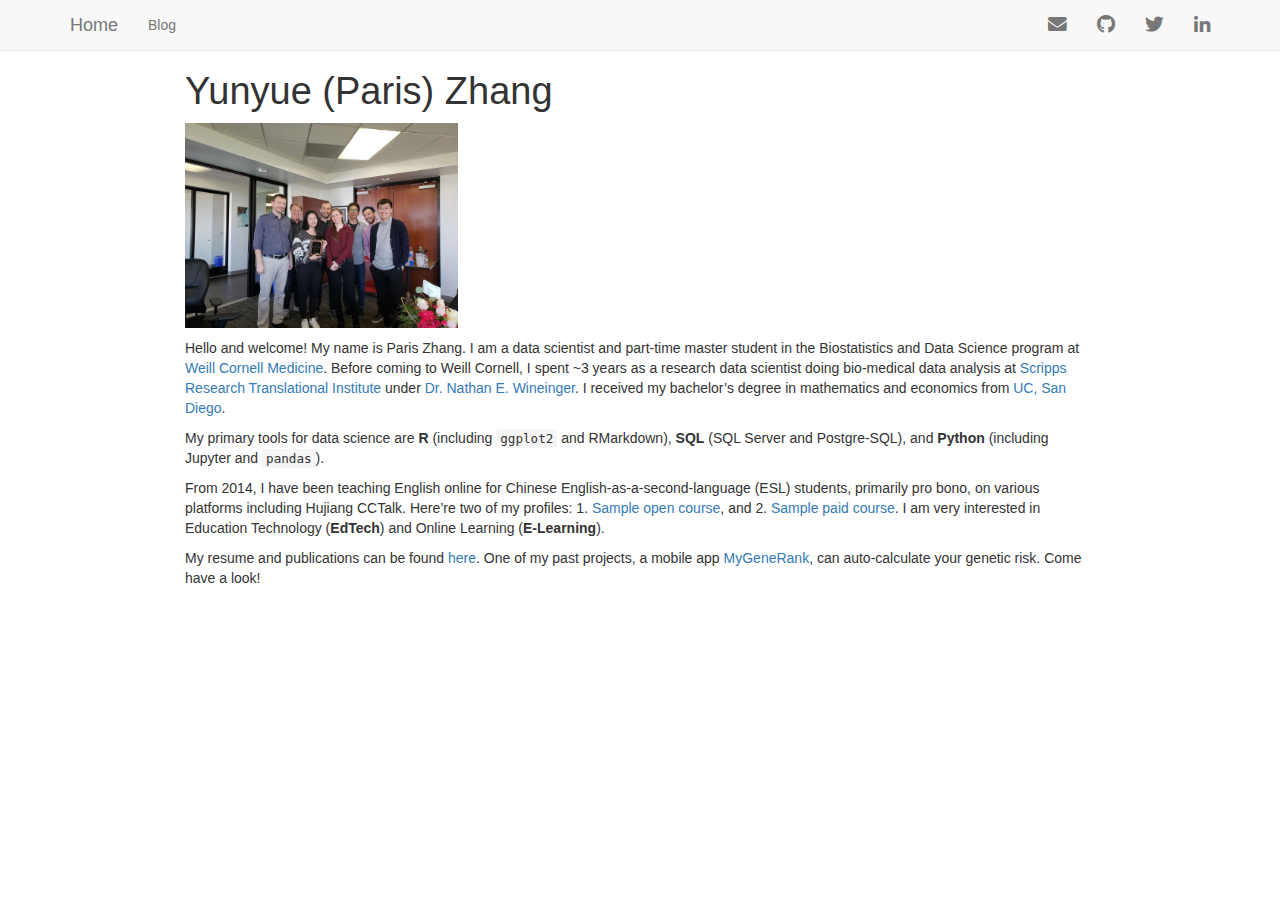
==== commit 081adb4c: "Update" ====
--- a/index.html
+++ b/index.html
@@ -274,9 +274,6 @@
     <div id="navbar" class="navbar-collapse collapse">
       <ul class="nav navbar-nav">
         <li>
-  <a href="teaching.html">Teaching</a>
-</li>
-<li>
   <a href="blog.html">Blog</a>
 </li>
       </ul>
@@ -322,6 +319,7 @@
 <p><img src="images/scripps.jpg" width="30%" style="display: block; margin: auto auto auto 0;" /></p>
 <p>Hello and welcome! My name is Paris Zhang. I am a data scientist and part-time master student in the Biostatistics and Data Science program at <a href="https://weill.cornell.edu">Weill Cornell Medicine</a>. Before coming to Weill Cornell, I spent ~3 years as a research data scientist doing bio-medical data analysis at <a href="https://www.scripps.edu%20›%20science-and-medicine%20›%20translational-institute">Scripps Research Translational Institute</a> under <a href="https://www.scripps.edu/science-and-medicine/translational-institute/about/people/nathan-wineinger/">Dr. Nathan E. Wineinger</a>. I received my bachelor’s degree in mathematics and economics from <a href="https://ucsd.edu">UC, San Diego</a>.</p>
 <p>My primary tools for data science are <strong>R</strong> (including <code>ggplot2</code> and RMarkdown), <strong>SQL</strong> (SQL Server and Postgre-SQL), and <strong>Python</strong> (including Jupyter and <code>pandas</code>).</p>
+<p>From 2014, I have been teaching English online for Chinese English-as-a-second-language (ESL) students, primarily pro bono, on various platforms including Hujiang CCTalk. Here’re two of my profiles: 1. <a href="http://www.cctalk.com/teacher/28752625/">Sample open course</a>, and 2. <a href="https://www.cctalk.com/m/u/28752625">Sample paid course</a>. I am very interested in Education Technology (<strong>EdTech</strong>) and Online Learning (<strong>E-Learning</strong>).</p>
 <p>My resume and publications can be found <a href="files/201910_Resume_ParisZhang-2p.pdf">here</a>. One of my past projects, a mobile app <a href="https://mygenerank.scripps.edu/">MyGeneRank</a>, can auto-calculate your genetic risk. Come have a look!</p>
 
 
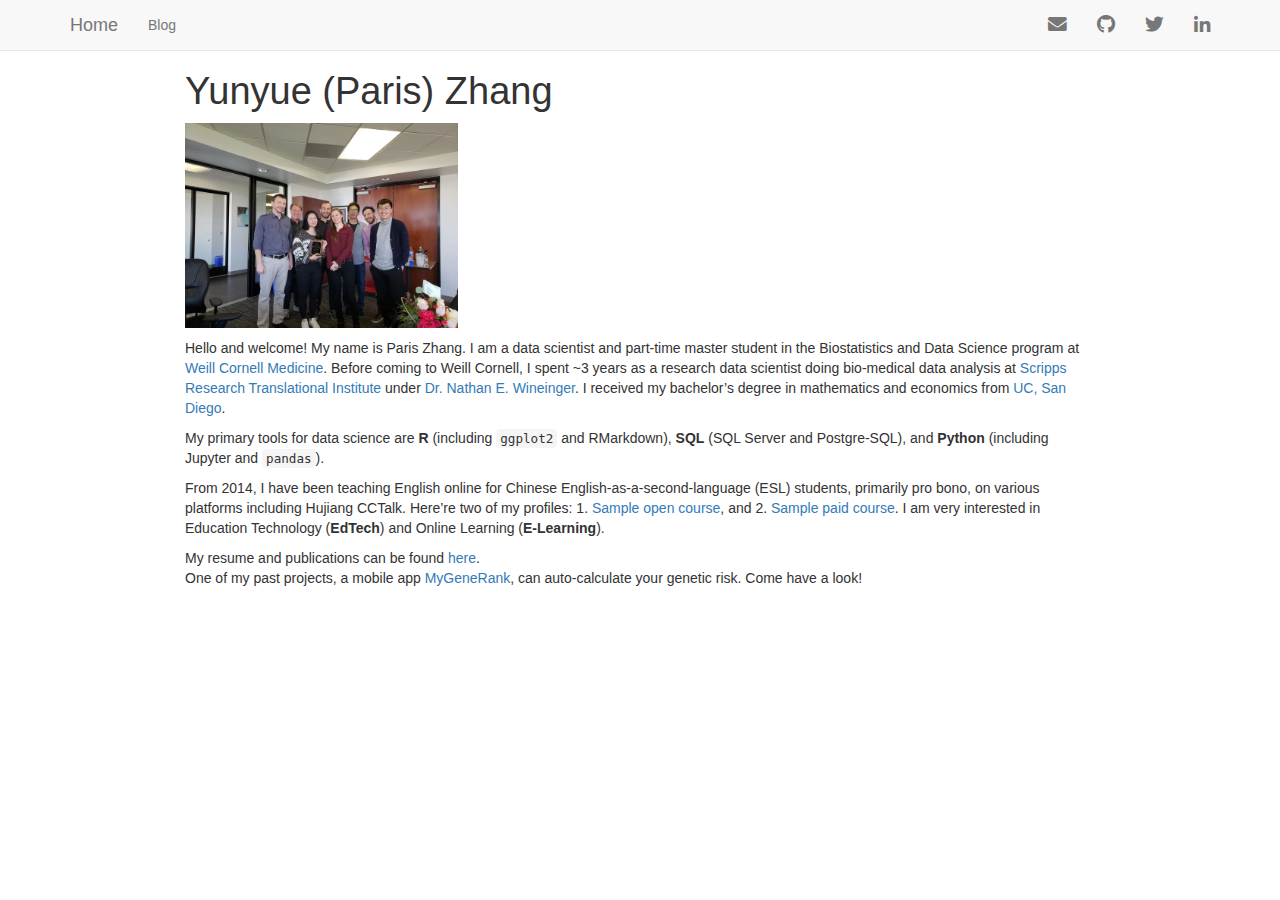
==== commit 679cc08d: "Add files via upload" ====
--- a/index.html
+++ b/index.html
@@ -320,7 +320,8 @@
 <p>Hello and welcome! My name is Paris Zhang. I am a data scientist and part-time master student in the Biostatistics and Data Science program at <a href="https://weill.cornell.edu">Weill Cornell Medicine</a>. Before coming to Weill Cornell, I spent ~3 years as a research data scientist doing bio-medical data analysis at <a href="https://www.scripps.edu%20›%20science-and-medicine%20›%20translational-institute">Scripps Research Translational Institute</a> under <a href="https://www.scripps.edu/science-and-medicine/translational-institute/about/people/nathan-wineinger/">Dr. Nathan E. Wineinger</a>. I received my bachelor’s degree in mathematics and economics from <a href="https://ucsd.edu">UC, San Diego</a>.</p>
 <p>My primary tools for data science are <strong>R</strong> (including <code>ggplot2</code> and RMarkdown), <strong>SQL</strong> (SQL Server and Postgre-SQL), and <strong>Python</strong> (including Jupyter and <code>pandas</code>).</p>
 <p>From 2014, I have been teaching English online for Chinese English-as-a-second-language (ESL) students, primarily pro bono, on various platforms including Hujiang CCTalk. Here’re two of my profiles: 1. <a href="http://www.cctalk.com/teacher/28752625/">Sample open course</a>, and 2. <a href="https://www.cctalk.com/m/u/28752625">Sample paid course</a>. I am very interested in Education Technology (<strong>EdTech</strong>) and Online Learning (<strong>E-Learning</strong>).</p>
-<p>My resume and publications can be found <a href="files/201910_Resume_ParisZhang-2p.pdf">here</a>. One of my past projects, a mobile app <a href="https://mygenerank.scripps.edu/">MyGeneRank</a>, can auto-calculate your genetic risk. Come have a look!</p>
+<p>My resume and publications can be found <a href="files/201910_Resume_ParisZhang-2p.pdf">here</a>.<br />
+One of my past projects, a mobile app <a href="https://mygenerank.scripps.edu/">MyGeneRank</a>, can auto-calculate your genetic risk. Come have a look!</p>
 
 
 
